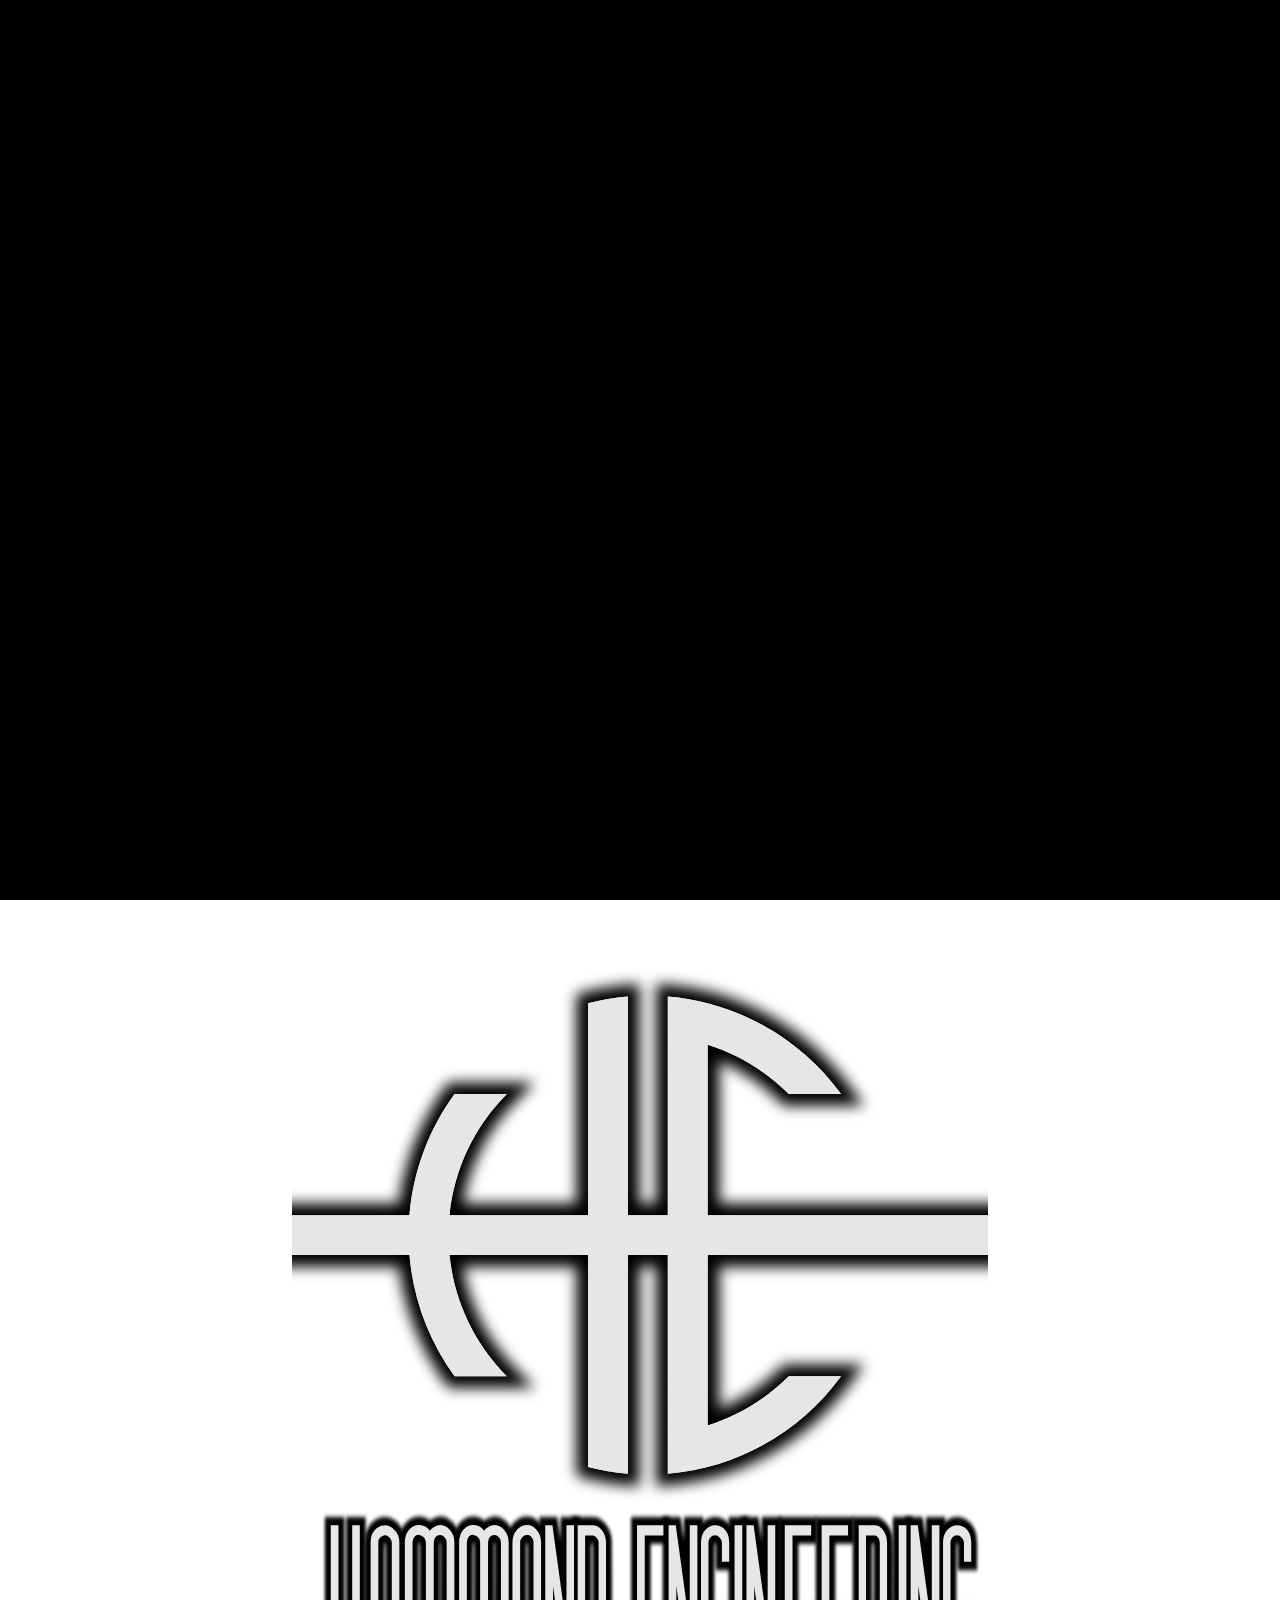
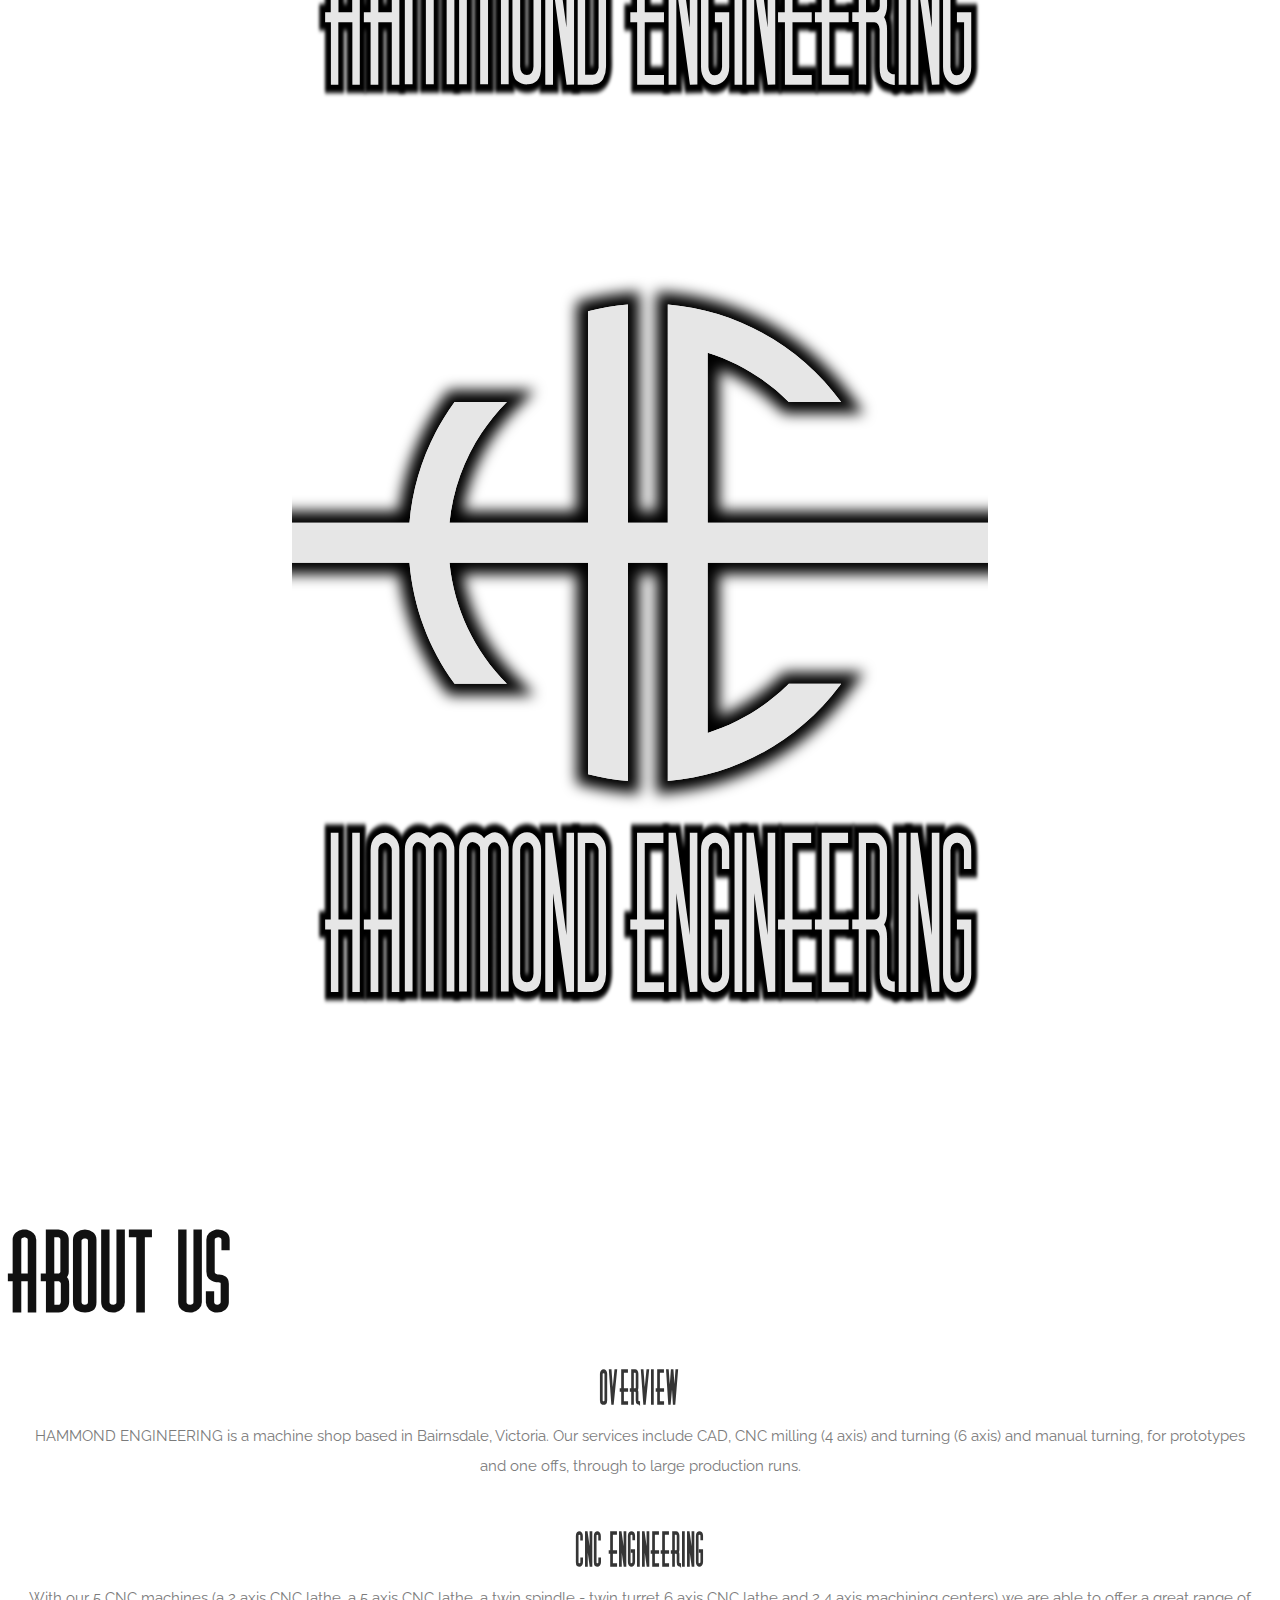
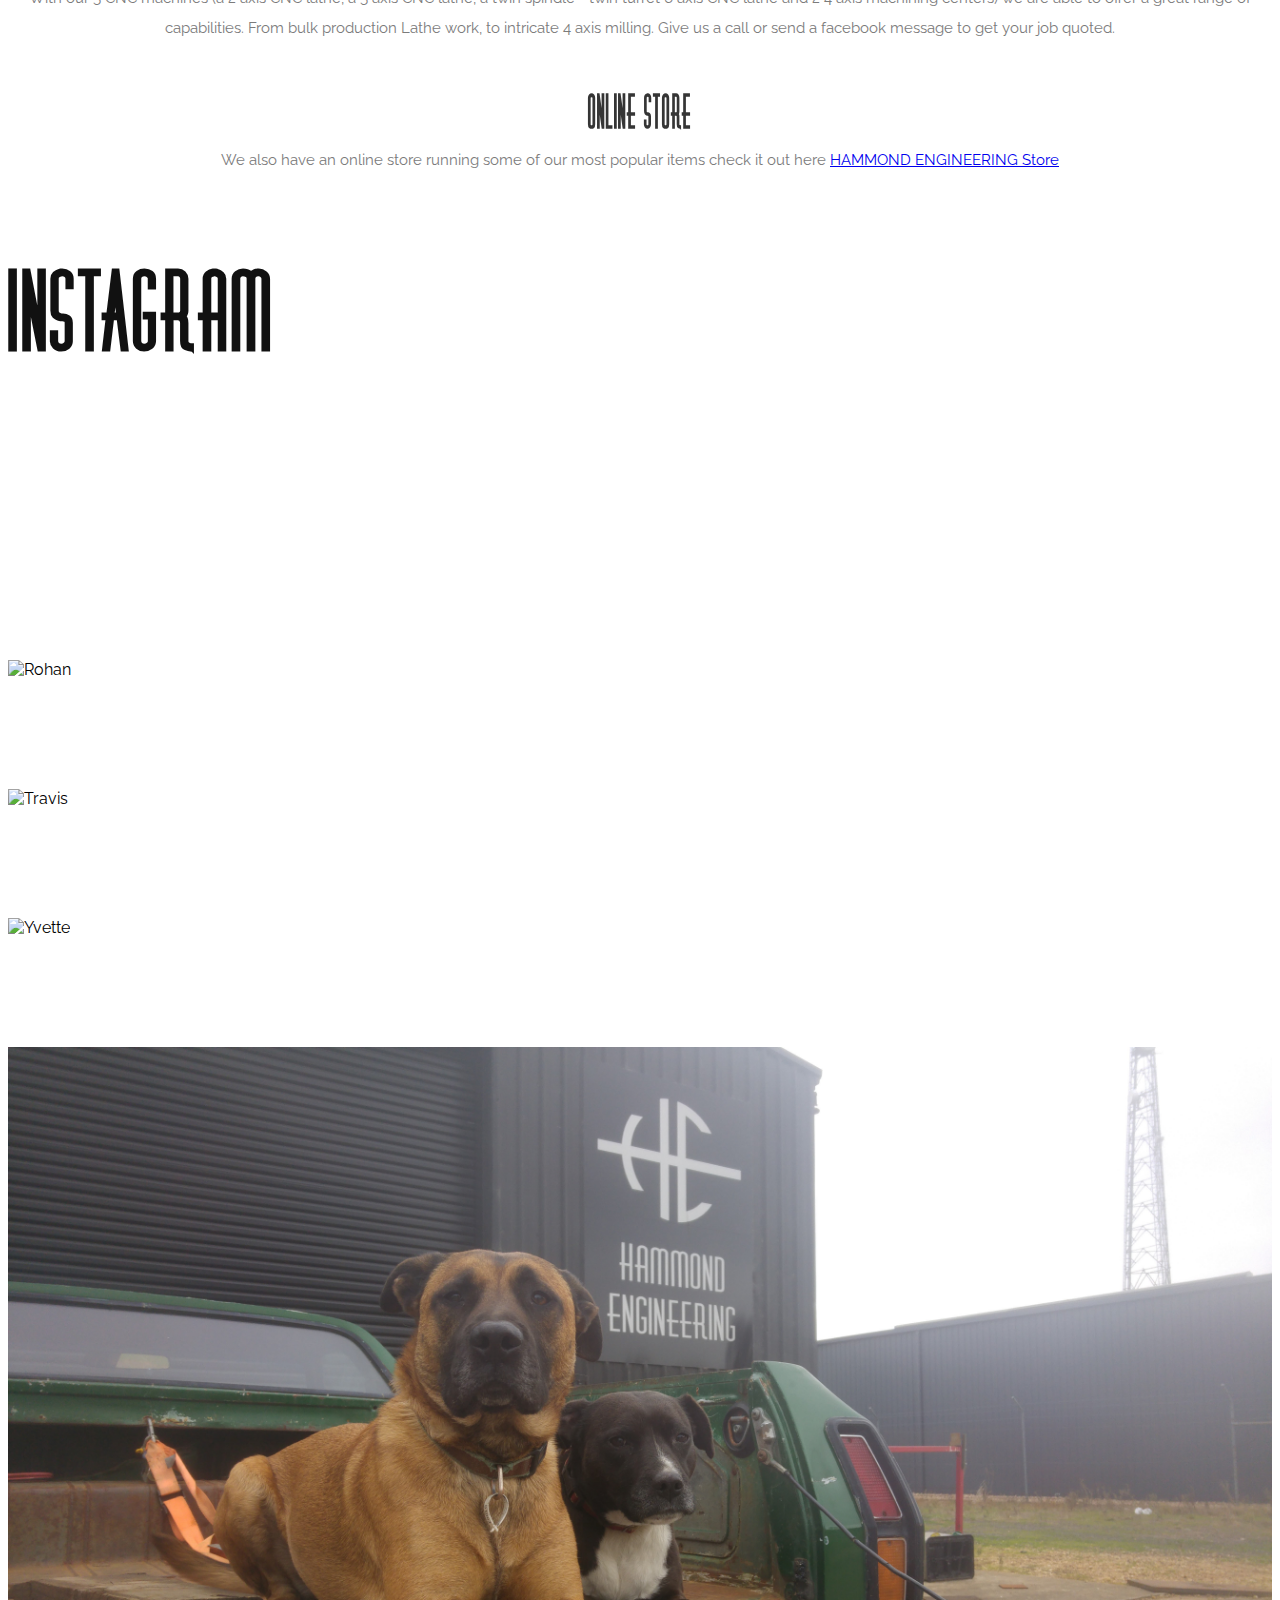
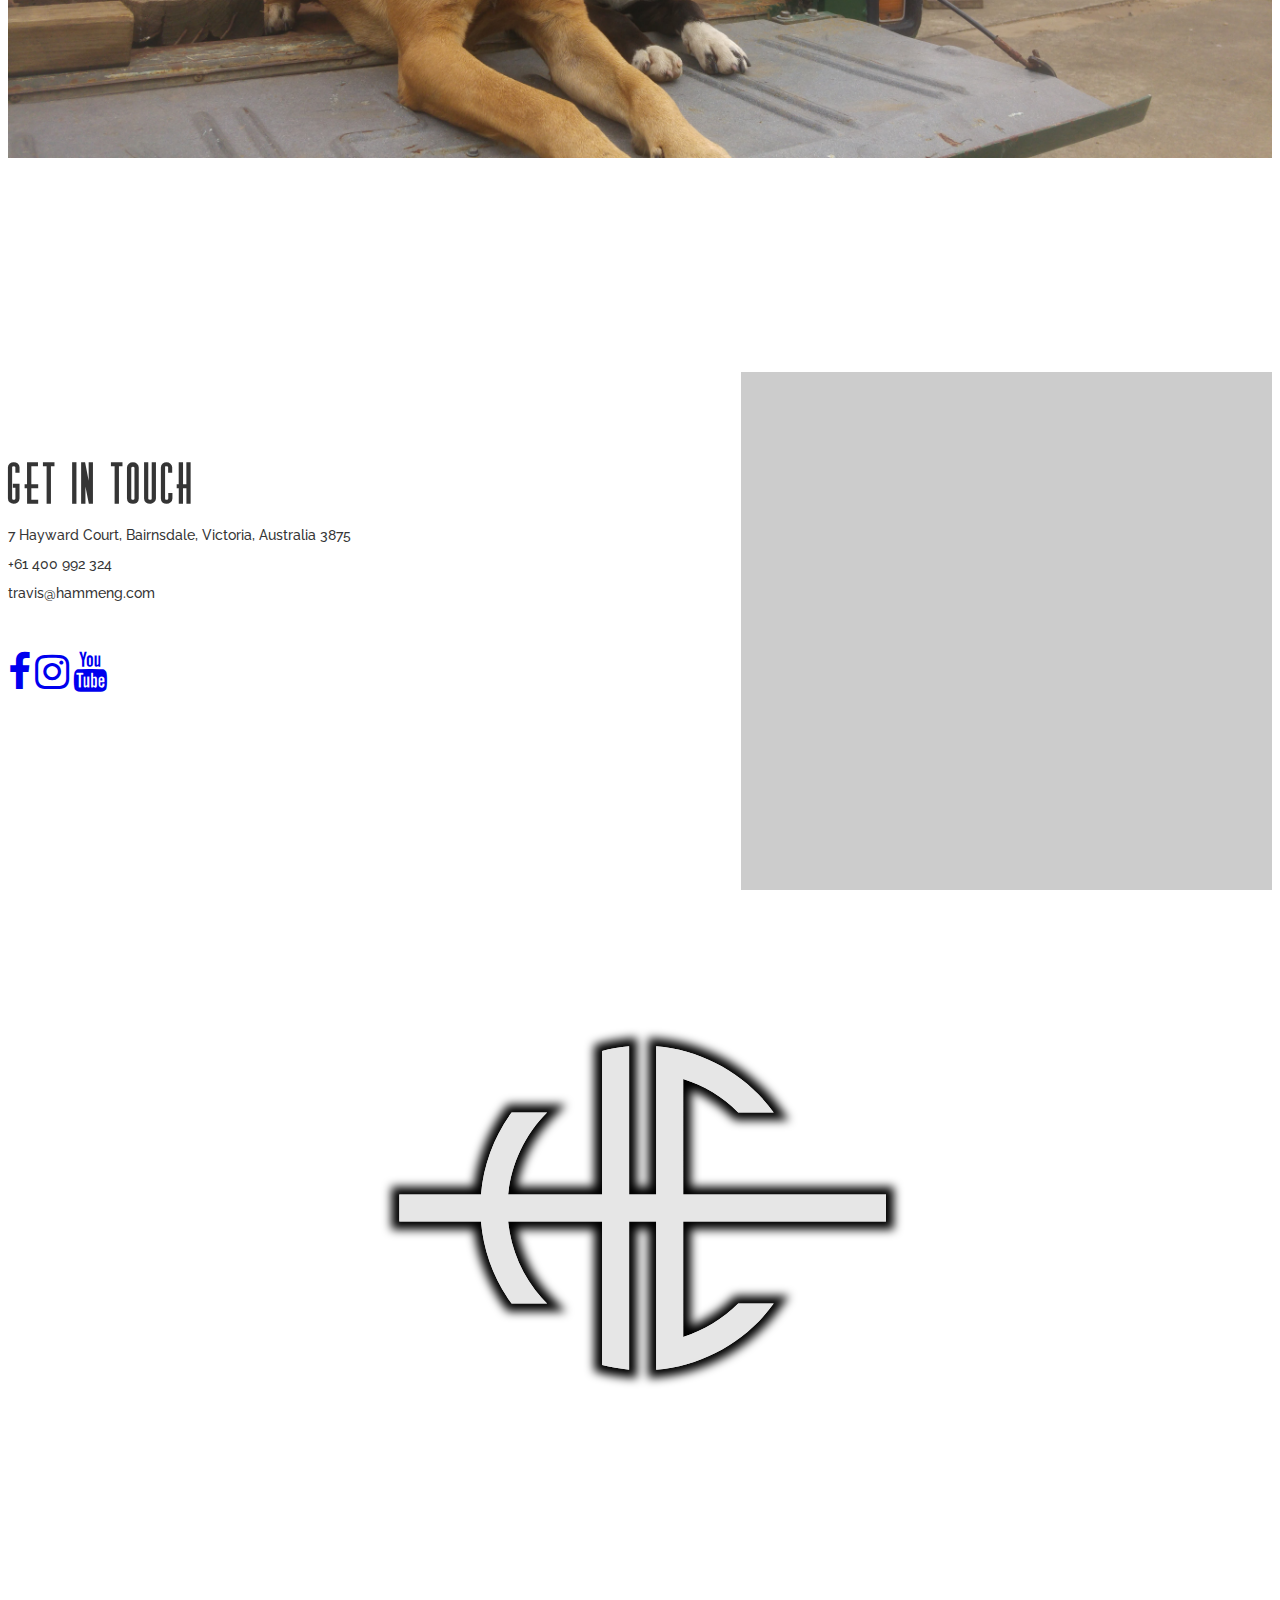
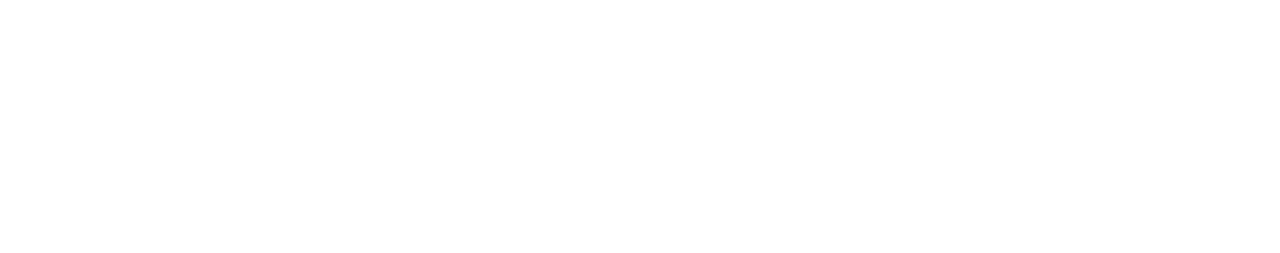
==== index.html @ a3db0745 "comment youtube" ====
<!DOCTYPE html>
<html lang="zxx">

<head>
  <meta charset="UTF-8">
  <meta name="description" content="HammEng Template">
  <meta name="keywords" content="HammEng, unica, creative, html">
  <meta name="viewport" content="width=device-width, initial-scale=1.0">
  <meta http-equiv="X-UA-Compatible" content="ie=edge">
  <title>HammEng  |  HAMMOND ENGINEERING  |  CNC Machining</title>

  <!-- Css Styles -->
  <link rel="stylesheet" href="css/bootstrap.min.css" type="text/css">
  <link rel="stylesheet" href="css/font-awesome.min.css" type="text/css">
  <link rel="stylesheet" href="css/owl.carousel.min.css" type="text/css">
  <link rel="stylesheet" href="css/magnific-popup.css" type="text/css">
  <link rel="stylesheet" href="css/barfiller.css" type="text/css">
  <link rel="stylesheet" href="css/slicknav.min.css" type="text/css">
  <link rel="stylesheet" href="css/style.css" type="text/css">
  <link href="https://fonts.googleapis.com/css?family=Raleway:100,300,300i,400,500,700,900" rel="stylesheet">
</head>

<body>
  <!-- Page Preloder -->
  <div id="preloder">
    <div class="loader"></div>
  </div>
  <!-- Header Section Begin -->
  <!-- <header class="header-section">

    <!-- <div class="container"> -->
      <!-- <div class="row"> -->
        <!-- <div class="col-lg-12"> -->
          <!-- <div class="main-menu"> -->
            <!-- <div class="logo"> -->
              <!-- <a href="./index.html"> -->
               <!-- <img src="img/helogoblur.svg" alt=""> -->
              <!-- </a> -->
            <!-- </div> -->
   <!--      </div> -->
        <!-- </div> -->
      <!-- </div> -->
    <!-- </div> -->
  <!-- </header> --> 
  <!-- Header End -->

  <!-- Top Social Begin -->
  <div class="top-social">
    <div class="top-social-links">

      <ul>
        <li><img src="img/HELogo.svg" x="50%" y="50%" height="100" width="auto" transform="translate(-35.5,-31)"alt=""></li>
        <li><a href="https://www.facebook.com/Hammeng/"><i class="fa fa-facebook"></i></a></li>
        <li><a href="https://www.instagram.com/hammond_eng/"><i class="fa fa-instagram"></i></a></li>
        <li><a href="https://www.youtube.com/channel/UC7NY1F1SY2In857EMXGijhw"><i class="fa fa-youtube"></i></a></li>
      </ul>
    </div>

  </div>
  <!-- Top Social End -->
  <!-- Hero Slider Section Begin -->
  <section class="hero-slider" style="font-family: 'diner-fattregular'">
    <div class="slide-items owl-carousel">
      <div class="single-slide set-bg active" data-setbg="img/bg-4.jpg">
        <img src="img/helogoblur.svg" style="height:110%" alt="">
      </div>
      <div class="single-slide set-bg" data-setbg="img/bg-5.jpg">
        <img src="img/helogoblur.svg" style="height:110%" alt="">
      </div>
      <div class="single-slide set-bg" data-setbg="img/bg-6.jpg">
        <img src="img/helogoblur.svg" style="height:110%" alt="">
      </div>
    </div>
  </section>
  <!-- Hero Slider End -->

  <section class="features-section spad">
    <div class="row">
      <div class="col-lg-12 text-center" style="font-family: 'diner-fattregular'">
        <strong><h1 >aBOUT US</h1></strong>
    </div>
  </div>
    <div class="container">
      <div class="row">
        <div class="col-md-4">
          <div class="single-features">
            <div class="features-img">
              <img src="img/features/feature-1.jpg" alt="">
            </div>
            <div class="feature-text">
              <br><br>
              <h5 style="font-family: 'diner-fattregular'">OVERVIEW</h5>
              <p>HAMMOND ENGINEERING is a machine shop based in Bairnsdale, Victoria. Our services include CAD, CNC milling (4 axis) and turning (6 axis) and manual turning, for prototypes and one offs, through to large production runs.</p>
            </div>
          </div>
        </div>
        <div class="col-md-4">
          <div class="single-features">
            <div class="features-img">
              <img src="img/features/feature-2.jpg" alt="">
            </div>
            <div class="feature-text">
              <br><br>
              <h5 style="font-family: 'diner-fattregular'">CNC Engineering</h5>
              <p> With our 5 CNC machines (a 2 axis CNC lathe, a 5 axis CNC lathe, a twin spindle - twin turret 6 axis CNC lathe and 2 4 axis machining centers) we are able to offer a great range of capabilities. From bulk production Lathe work, to intricate 4 axis milling.
                Give us a call or send a facebook message to get your job quoted.</p>
            </div>
          </div>
        </div>
        <div class="col-md-4">
          <div class="single-features">
            <div class="features-img">
              <img src="img/features/feature-3.jpg" alt="">
            </div>
            <div class="feature-text">
              <br><br>
              <h5 style="font-family: 'diner-fattregular'">Online Store</h5>
              <p>We also have an online store running some of our most popular items check it out here <a href="https://shop.hammeng.com/?fbclid=IwAR10fEAKiIr06SRKnz7oAMLeVdky1YcekXz0GeLi4KqEOwIcUKCWBD55_ZM">HAMMOND ENGINEERING Store</a></p>
            </div>
          </div>
        </div>
      </div>
    </div>
  </section>

  
<!-- YOUTUBE SECTION -->
<!-- <section class="hero-slider">
  <div class="row">
    <div class="col-lg-12 text-center" style="font-family: 'diner-fattregular'">
      <strong><h1 >YOUTUBE</h1></strong>
  </div>
  <script src="https://apps.elfsight.com/p/platform.js" defer></script>
  <div class="elfsight-app-2870fe44-4bf1-4692-8c29-b74e0f790c8b"></div>
</div>
</section> -->

<!-- end youtube section -->

<!-- insta feed -->
  <section class="hero-slider">
    <div class="row">
      <div class="col-lg-12 text-center" style="font-family: 'diner-fattregular'" >
        <strong><h1 >INSTAGRam</h1></strong>
    </div>
    <script src="https://apps.elfsight.com/p/platform.js" defer></script>
    <div class="elfsight-app-2a391672-fe69-4390-8fcb-ee3ab6f4a909"></div>
  </div>

  </section>
<!-- end insta feed -->
  <!-- Features Section Begin -->



    <!-- ENGINEER Section Begin -->
    <section class="person-section set-bg" data-setbg="img/person-bg.jpg">
        <div class="container">
          <div class="row">
            <div class="col-lg-12 text-center">
              <div style="font-family: 'diner-fattregular'" class="section-title">
                <strong><h1 style="color:white">OUR TEam</h1></strong>
              </div>
            </div>
          </div>
          <div class="row">
            <div class="col-md-3">
              <div class="single-person">
                <div class="person-img">
                  <img src="img/person/person-2.jpg" alt="Rohan">
                </div>
                <div class="person-text">
                  <h5 style="font-family: 'diner-fattregular'">ROHaN HOOD </h5>
                  <p><span>Apprentice Machinist</span></p>
                </div>
              </div>
            </div>
            <div class="col-md-6">
              <div class="single-person">
                <div class="person-img">
                  <img src="img/person/person-1.jpg" alt="Travis">
                </div>
                <div class="person-text">
                  <h5 style="font-family: 'diner-fattregular'">TRaVIS HammOND </h5>
                  <p><span>Business OWNER - Lead Machinist/engineer</span></p>
                </div>
              </div>
            </div>
            <div class="col-md-3">
                <div class="single-person">
                  <div class="person-img">
                    <img src="img/person/person-3.jpg" alt="Yvette">
                  </div>
                  <div class="person-text">
                    <h5 style="font-family: 'diner-fattregular'">YVETTE WaLLER </h5>
                    <p><span>Admin support - reception</span></p>
                  </div>
                </div>
              </div>
          </div>
          <div class="row">
            <div class="col-md-4"></div>
            <div class="col-md-4">
              <div class="single-person">
                <div class="person-img">
                  <img src="img/person/dogs-1.jpg" alt="SETI and LEX">
                </div>
                <div class="person-text">
                  <h5 style="font-family: 'diner-fattregular'">SETI and LEX </h5>
                  <p><span>Mascots/Clowns</span></p>
                </div>
              </div>
            </div>
            <div class="col-md-4"></div>
          </div>
        </div>
      </section>
      <!-- ENGINEER Section End -->

<!--   <section class="youtube">
      <div class="container">
        <div class="row">
          <div class="col-lg-3 text-center"> 
        <a href="https://www.youtube.com/watch?v=AJQ9iwnqkL4" class="play-btn pop-up"><i class="fa fa-play"></i></a>

      </div>
      <div class="single-slide set-bg" data-setbg="img/bg-2.jpg">
        <a href="https://www.youtube.com/watch?v=6LBLT6Hw0ik" class="play-btn pop-up"><i class="fa fa-play"></i></a>

      </div>
      <div class="single-slide set-bg" data-setbg="img/bg-3.jpg">
        <a href="https://www.youtube.com/watch?v=qpXopCBevSo" class="play-btn pop-up"><i class="fa fa-play"></i></a>
      </div>
    </div>
  </section> -->
  <!-- Features Section End -->

  <!-- Contact Section Begin -->
  <section class="contact-section">

    <div class="container">
      <div class="row">
        <div class="col-lg-12">
          <div class="contact-info">
            <div class="contact-details">
              <h2 style="font-family: 'diner-fattregular'">GET IN TOUCH</h2>

              <ul class="address">
                <li>7 Hayward Court, Bairnsdale, Victoria, Australia 3875</li>
                <li>+61 400 992 324</li>
                <li>travis@hammeng.com</li>
              </ul>

              <br><br>
              <div class="container">
                <div class="row">
                  <div class="col-md">
                    <a href="https://www.facebook.com/Hammeng/"><i class="fa fa-facebook" style="font-size:40px"></i></a>
                    <a href="https://www.instagram.com/hammond_eng/"><i class="fa fa-instagram" style="font-size:40px"></i></a>
                    <a href="https://www.youtube.com/channel/UC7NY1F1SY2In857EMXGijhw"><i class="fa fa-youtube" style="font-size:40px"></i></a>
                  </div>
                </div>   
            </div>
            <br><br>

              <div class="map"><iframe src="https://www.google.com/maps/embed?pb=!1m18!1m12!1m3!1d3150.9811530630486!2d147.61368271575182!3d-37.83732707974817!2m3!1f0!2f0!3f0!3m2!1i1024!2i768!4f13.1!3m3!1m2!1s0x6b2f7f142f4a6973%3A0x548b8af15ad4e026!2s7%20Hayward%20Ct%2C%20Bairnsdale%20VIC%203875!5e0!3m2!1sen!2sau!4v1622528956904!5m2!1sen!2sau" width="600" height="450" style="border:0;" allowfullscreen="" loading="lazy"></iframe>
              </div>       
    </div>
  </section>

  <!-- Contact Section End -->

  <!-- Footer Section Begin -->
  <footer class="footer-section set-bg" data-setbg="img/footer-bg.jpg" class="image-blurred-edge" >
    <div class="container">
      <div class="row">
        <div class="col-lg-12">
          <div class="footer-content">
            <div class="footer-logo">
              <a href="#"><img src="img/HELogo.svg" x="50%" y="50%" height="850" width="auto" alt=""></a>
            </div>
          </div>
        </div>
      </div>
    </div>
  </footer>
  <!-- Footer Section End -->
  
  <!-- Js Plugins -->
  <script src="js/jquery-3.3.1.min.js"></script>
  <script src="js/bootstrap.min.js"></script>
  <script src="js/jquery.slicknav.js"></script>
  <script src="js/owl.carousel.min.js"></script>
  <script src="js/jquery.magnific-popup.min.js"></script>
  <script src="js/circle-progress.min.js"></script>
  <script src="js/jquery.barfiller.js"></script>
  <script src="js/main.js"></script>

</body>

</html>
---- css/style.css ----
/* =================================
------------------------------------
  HammEng | Engineering HTML Template
  Version: 1.0
 ------------------------------------
 ====================================*/

/*------------------------------------------------------------------
[Table of contents]

1.  Template default CSS
	1.1	Variables
	1.2	Mixins
	1.3	Flexbox
	1.4	Reset
2.  Helper Css
3.  Header Section
4.  Hero Section
5.  Feature Section
6.  Services Section
7.  ENGINEER Section
8.  Upcoming Events
9.  Footer
10. Other Pages Style

-------------------------------------------------------------------*/

/*----------------------------------------*/
/* Template default CSS
/*----------------------------------------*/

@font-face {
    font-family: 'diner-fattregular';
    src: url('../fonts/Diner-Fatt-webfont.eot');
    src: url('../fonts/Diner-Fatt-webfont.eot?#iefix') format('embedded-opentype'),
         url('../fonts/Diner-Fatt-webfont.woff') format('woff'),
         url('../fonts/Diner-Fatt-webfont.ttf') format('truetype'),
         url('../fonts/Diner-Fatt-webfont.svg#diner-fattregular') format('svg');
    font-weight: normal;
    font-style: normal;

}



html,
body {
	height: 100%;
	font-family: "Raleway";
	-webkit-font-smoothing: antialiased;
	background: none;

}

h1,
h2,
h3,
h4,
h5,
h6 {
	margin: 0;
	color: #111111;
	font-weight: 600;
	letter-spacing: 5px;
}

h1 {
	font-size: 100px;}

h1Sharp {
	font-size: 100px;
}

h2 {
	font-size: 70px;
}

h3 {
	font-size: 50px;
}

h4 {
	font-size: 30px;
}

h5 {
	font-size: 60px;
}

h6 {
	font-size: 20px;
}

p {
	font-size: 15px;
	color: #7b7b7b;
	font-weight: 400;
	line-height: 1.6;
	margin: 0 0 15px 0;
}

img {
	max-width: 100%;
}

input:focus,
select:focus,
button:focus,
textarea:focus {
	outline: none;
}

a:hover,
a:focus {
	text-decoration: none;
	outline: none;
	color: #fff;
}

ul,
ol {
	padding: 0;
	margin: 0;
}

/*---------------------
  Helper CSS
-----------------------*/

.section-title {
	margin-bottom: 84px;
}

.section-title span {
	color: #233EDE;
	font-size: 12px;
	font-weight: 900;
	letter-spacing: 6px;
	text-transform: uppercase;
	margin-bottom: 10px;
	display: block;
}

.section-title h2 {
	color: #fff;
	font-size: 48px;
	font-weight: 700;
	letter-spacing: 6px;
	text-transform: uppercase;
}

.set-bg {
	background-repeat: no-repeat;
	background-size: cover;
	background-position: top center;
	width: 100%
}

.spad {
	padding-top: 95px;
	padding-bottom: 90px;
}

.spad-2 {
	padding-top: 100px;
	padding-bottom: 100px;
}

.spad-3 {
	padding-top: 96px;
	padding-bottom: 90px;
}

.text-white h1,
.text-white h2,
.text-white h3,
.text-white h4,
.text-white h5,
.text-white h6,
.text-white p,
.text-white span,
.text-white li,
.text-white a {
	color: #fff;
	text-shadow: 0px 0px 3px #000, 0px 0px 3px #000, 0px 0px 3px #000, 0px 0px 3px #000, 0px 0px 3px #000, 0px 0px 3px #000, 0px 0px 3px #000, 0px 0px 3px #000, 0px 0px 3px #000;

}

/* buttons */

.primary-btn {
	display: inline-block;
	font-size: 14px;
	font-weight: 700;
	padding: 20px 50px;
	color: #fff;
	background: #233EDE;
	letter-spacing: 1.5px;
	text-transform: uppercase;
}

/* Preloder */

#preloder {
	position: fixed;
	width: 100%;
	height: 100%;
	top: 0;
	left: 0;
	z-index: 999999;
	background: #000;
}

.loader {
	width: 40px;
	height: 40px;
	position: absolute;
	top: 50%;
	left: 50%;
	margin-top: -13px;
	margin-left: -13px;
	border-radius: 60px;
	animation: loader 0.8s linear infinite;
	-webkit-animation: loader 0.8s linear infinite;
}

@keyframes loader {
	0% {
		-webkit-transform: rotate(0deg);
		transform: rotate(0deg);
		border: 4px solid #f44336;
		border-left-color: transparent;
	}
	50% {
		-webkit-transform: rotate(180deg);
		transform: rotate(180deg);
		border: 4px solid #673ab7;
		border-left-color: transparent;
	}
	100% {
		-webkit-transform: rotate(360deg);
		transform: rotate(360deg);
		border: 4px solid #f44336;
		border-left-color: transparent;
	}
}

@-webkit-keyframes loader {
	0% {
		-webkit-transform: rotate(0deg);
		border: 4px solid #f44336;
		border-left-color: transparent;
	}
	50% {
		-webkit-transform: rotate(180deg);
		border: 4px solid #673ab7;
		border-left-color: transparent;
	}
	100% {
		-webkit-transform: rotate(360deg);
		border: 4px solid #f44336;
		border-left-color: transparent;
	}
}

/*---------------------
  Header
-----------------------*/

.header-section {
	height: 142px;
	position: absolute;
	width: 100%;
	z-index: 9;
}

.header-section:after {
	position: absolute;
	left: 0;
	top: 0;
	width: 100%;
	height: 100%;
	background: rgba(0, 0, 0, 0.5);
	content: "";
	z-index: -1;
}

.main-menu {
	position: relative;
	padding-top: 55px;
}

.main-menu .logo {
	position: absolute;
	left: 50%;
	top: 30px;
	margin-left: -42.5px;
}

.main-menu .logo a {
	display: block;
	width: 85px;
	height: 85px;
}

.main-menu ul {
	list-style: none;
	text-align: right;
	margin-left: 200px;
}

.main-menu ul li {
	float: none;
	display: inline-block;
	padding: 4px;
}

.main-menu ul li a {
	color: #fff;
	display: block;
	font-size: 13px;
	font-weight: 500;
	text-transform: uppercase;
}

.main-menu ul li:nth-child(1) {
	float: left;
	margin-right: 40px;
	padding: 4px;
}

.main-menu ul li:nth-child(2) {
	float: left;
	margin-right: 20px;
	padding: 4px;
}

.main-menu ul li:nth-child(3) {
	float: left;
	padding: 4px;
}

.main-menu ul li:nth-child(4) {
	margin-right: 35px;
	padding: 4px;
}

.main-menu ul li:nth-child(5) {
	margin-right: 35px;
	padding: 4px;
}

.main-menu ul .search-btn {
	color: #fff;
	cursor: pointer;
	margin-left: 152px;
}

.slicknav_menu {
	display: none;
}

/*---------------------
  Top Social
-----------------------*/

.top-social {
	position: absolute;
	z-index: 999;
	right: 0;
}

.top-social .top-social-links {
	width: 121px;
	background: #000;
	text-align: center;
	padding-top: 32px;
	padding-bottom: 19px;
}

.top-social .top-social-links ul li {
	list-style: none;
	margin-bottom: 22px;
}

.top-social .top-social-links ul li a {
	display: inline-block;
	width: 48px;
	height: 48px;
	background: #081624;
	border-radius: 50%;
	color: #fff;
	line-height: 48px;
}

.top-social .top-social-links ul li:last-child {
	margin-bottom: 0;
}

/*---------------------
  Search Bar
-----------------------*/

.search-bar-wrap {
	position: fixed;
	width: 100%;
	height: 100%;
	z-index: 99;
	background: #073B4C;
	color: #fff;
	visibility: hidden;
	opacity: 0;
	-webkit-transition: 0.3s;
	transition: 0.3s;
}

.search-bar-wrap h2 {
	color: #fff;
	margin-bottom: 20px;
	text-transform: uppercase;
}

.search-bar-wrap .search-close {
	position: absolute;
	right: 10px;
	top: 10px;
	cursor: pointer;
	font-size: 20px;
	padding: 20px;
	/* font-weight: 100; */
	display: inline-block;
}

.search-bar-wrap .search-bar-table {
	display: table;
	width: 100%;
	height: 100%;
}

.search-bar-wrap .search-bar-table .search-bar-tablecell {
	display: table-cell;
	vertical-align: middle;
	text-align: center;
}

.search-bar-wrap .search-bar-inner {
	max-width: 500px;
	margin: 0 auto;
}

.search-bar-wrap .search-bar-inner input {
	border: 1px solid #ddd;
	padding: 12px;
	color: #333;
	width: 399px;
}

.search-bar-wrap .search-bar-inner button {
	height: 50px;
	border: 1px solid #233EDE;
	background: #233EDE;
	color: #fff;
	width: 100px;
	cursor: pointer;
	margin-left: -3px;
}

.search-bar-wrap.active {
	visibility: visible;
	opacity: 1;
	z-index: 9999;
}

/*---------------------
  Hero Slider
-----------------------*/

.single-slide {
	height: 895px;
	padding-top: 1%;
	text-align: center;
}

.single-slide .play-btn {
	color: #fff;
	background: #233EDE;
	display: inline-block;
	height: 56px;
	width: 56px;
	line-height: 58px;
	text-align: center;
	border-radius: 50%;
	margin-bottom: 17px;
	position: relative;
	top: 50px;
	opacity: 0;
}

.single-slide h1 {
	color: #fff;
	font-size: 140px;
	transform: scale(1.2, 1.7);
	font-weight: 500;
	margin-bottom: 45px;
	position: relative;
	top: 50px;
	opacity: 0;
}

.single-slide .primary-btn {
	top: 50px;
	opacity: 0;
	position: relative;
}

.slide-items .owl-item.active .single-slide .play-btn,
.slide-items .owl-item.active .single-slide .primary-btn,
.slide-items .owl-item.active .single-slide h1 {
	top: 0;
	opacity: 1;
}

.slide-items .owl-item.active .single-slide .play-btn {
	-webkit-transition: all 0.5s ease 0.2s;
	transition: all 0.5s ease 0.2s;
}

.slide-items .owl-item.active .single-slide h1 {
	-webkit-transition: all 0.5s ease 0.4s;
	transition: all 0.5s ease 0.4s;
}

.slide-items .owl-item.active .single-slide .primary-btn {
	-webkit-transition: all 0.5s ease 0.4s;
	transition: all 0.5s ease 0.6s;
}

.slide-items .owl-dots {
	position: absolute;
	bottom: 30px;
	width: 100%;
	text-align: center;
}

.slide-items .owl-dots .owl-dot {
	width: 6px;
	height: 6px;
	background: #fff;
	margin-right: 22px;
	border-radius: 50%;
	position: relative;
}

.slide-items .owl-dots .owl-dot:last-child {
	margin-right: 0;
}

.slide-items .owl-dots .owl-dot.active:after {
	position: absolute;
	border: 3px solid #fff;
	left: -10px;
	top: -10px;
	height: 26px;
	width: 26px;
	content: "";
	border-radius: 50%;
}

/*---------------------
  Features
-----------------------*/

.single-features .features-img img {
	min-width: 100%;
}

.single-features .feature-text {
	padding-left: 15px;
	padding-right: 15px;
	text-align: center;
}

.single-features .feature-text .feature-icon {
	display: inline-block;
	height: 88px;
	width: 88px;
	background: #233EDE;
	border-radius: 50%;
	line-height: 83px;
	margin-bottom: 40px;
	margin-top: -34px;
}

.single-features .feature-text h5 {
	color: #353535;
	font-size: 25px;
	font-weight: 700;
	transform: scale(1.2, 1.7);
	letter-spacing: 1.5px;
	text-transform: uppercase;
	margin-bottom: 22px;
}

.single-features .feature-text p {
	color: #7b7b7b;
	font-size: 15px;
	font-weight: 400;
	line-height: 30px;
	margin-bottom: 0;
}

/*---------------------
  Services
-----------------------*/

.p-70 {
	padding-top: 70px;
}

.services-section {
	background: #212122;
	padding-bottom: 100px;
}

.single-service {
	text-align: center;
}

.single-service img {
	margin-bottom: 50px;
}

.single-service h5 {
	color: #fff;
	transform: scale(1.2, 1.7);
	font-size: 18px;
	font-weight: 700;
	letter-spacing: 1.5px;
	text-transform: uppercase;
	margin-bottom: 22px;
}

.single-service p {
	color: #7b7b7b;
	font-size: 14.5px;
	font-weight: 400;
	line-height: 30px;
}

.single-service.c-text img {
	margin-bottom: 66px;
}

/*---------------------
  ENGINEER
-----------------------*/

.person-section {
	padding-top: 125px;
	padding-bottom: 100px;
}

.person-section .section-title {
	position: relative;
}

.person-section .section-title span {
	color: #fff;
}

.person-section .section-title .person-btn {
	position: absolute;
	right: 0;
	bottom: 13px;
	background: #212122;
}

.person-img img {
	position: relative;
	width: 100%;
}

.person-img .img-hover {
	position: absolute;
	left: 15px;
	top: 0;
	padding: 37px 40px;
	background: #233EDE;
	cursor: pointer;
}

.person-img .img-hover a {
	color: #fff;
}

.person-text {
	text-align: center;
	padding-top: 48px;
}

.person-text p {
	color: #fff;
}

.person-text h5 {
	color: #fff;
	transform: scale(1.2, 1.7);
	font-size: 25px;
}

.person-text h5 span {
	display: block;
	text-transform: none;
	transform: scale(1.2, 1.7);
	font-size: 15px;
	font-weight: 400;
	opacity: 0.6;
	letter-spacing: 0;
	margin-top: 5px;
}

/*---------------------
  Footer
-----------------------*/

.footer-section {
	height: 641px;
	padding-top: 109px;
}

.footer-content {
	text-align: center;
}

.footer-content .footer-logo {
	margin-bottom: 33px;
}

.footer-content .footer-menu {
	margin-bottom: 86px;
}

.footer-content .footer-menu ul li {
	list-style: none;
	display: inline-block;
	margin-right: 37px;
}

.footer-content .footer-menu ul li:last-child {
	margin-right: 0;
}

.footer-content .footer-menu ul li:nth-child(2) {
	margin-right: 22px;
}

.footer-content .footer-menu ul li a {
	color: #fff;
	display: inline-block;
	font-size: 13px;
	text-transform: uppercase;
	padding: 4px;
}

.footer-content .subscribe-form {
	display: inline-block;
	margin-bottom: 52px;
	width: 542px;
	margin: 0 auto;
	position: relative;
}

.footer-content .subscribe-form input {
	color: #fff;
	height: 73px;
	width: 100%;
	background: transparent;
	border: 2px solid #fff;
	font-size: 13px;
	font-style: italic;
	padding-left: 28px;
	display: inline-block;
}

.footer-content .subscribe-form input::-webkit-input-placeholder {
	color: #fff;
	opacity: 0.6;
	text-transform: uppercase;
}

.footer-content .subscribe-form input:-ms-input-placeholder {
	color: #fff;
	opacity: 0.6;
	text-transform: uppercase;
}

.footer-content .subscribe-form input::-ms-input-placeholder {
	color: #fff;
	opacity: 0.6;
	text-transform: uppercase;
}

.footer-content .subscribe-form input::placeholder {
	color: #fff;
	opacity: 0.6;
	text-transform: uppercase;
}

.footer-content .subscribe-form button {
	color: #fff;
	background: #233EDE;
	border: 1px solid #233EDE;
	font-size: 14px;
	text-transform: uppercase;
	height: 100%;
	width: 192px;
	cursor: pointer;
	position: absolute;
	right: 0;
	bottom: 0;
}

.footer-content .social-links {
	margin-bottom: 45px;
	margin-top: 52px;
}

.footer-content .social-links a {
	color: #fff;
	display: inline-block;
	margin-right: 60px;
	padding: 2px;
}

.footer-content .social-links a:last-child {
	margin-right: 0;
}

.footer-content .footer-icon-img {
	margin-bottom: 32px;
}

.footer-content .copyright {
	color: #fff;
	font-size: 13px;
	font-weight: 400;
	opacity: 0.5;
}

.footer-content .copyright a {
	color: #fff;
	text-decoration: underline;
}

.footer-content .copyright i {
	color: #233EDE;
}

/*---------------------  Other Pages Style  -----------------------*/

/*---------------------
  Breadcrumb
-----------------------*/

.breadcrumb-area {
	height: 422px;
	padding-top: 210px;
}

.breadcrumb-area .breadcrumb-content h2 {
	color: #fff;
	font-size: 72px;
	font-weight: 500;
	margin-bottom: 15px;
}

.breadcrumb-area .breadcrumb-content .links {
	background: #233EDE;
	display: inline-block;
	padding: 2px 17px;
}

.breadcrumb-area .breadcrumb-content .links a {
	color: #fff;
	display: inline-block;
}

.breadcrumb-area .breadcrumb-content .links .rt-breadcrumb:before {
	content: "/";
	display: inline-block;
	color: #fff;
	padding-right: 3px;
}

/*---------------------
  About Us
-----------------------*/

.about-us-area .section-title {
	margin-bottom: 23px;
}

.about-us-area .section-title h2 {
	color: #353535;
	letter-spacing: 1.5px;
}

.about-text .t-text {
	color: #7b7b7b;
	font-size: 15px;
	font-weight: 400;
	line-height: 30px;
	margin-bottom: 46px;
}

.about-text .about-features {
	margin-bottom: 50px;
}

.about-text .about-features .about-features-item {
	margin-bottom: 38px;
}

.about-text .about-features .about-features-item:last-child {
	margin-bottom: 0;
}

.about-text .about-features .about-features-item .about-feature-img {
	display: inline-block;
}

.about-text .about-features .about-features-item .about-feature-text {
	margin-left: 50px;
}

.about-text .about-features .about-features-item .about-feature-text h4 {
	color: #353535;
	font-size: 24px;
	font-weight: 700;
	margin-bottom: 18px;
}

.about-text .about-features .about-features-item .about-feature-text p {
	color: #7b7b7b;
	font-size: 15px;
	font-weight: 400;
	line-height: 30px;
}

/*---------------------
  Skills
-----------------------*/

.mt-50 {
	margin-top: 50px;
}

.skill-section {
	padding-top: 97px;
	padding-bottom: 94px;
}

.skill-section .section-title {
	margin-bottom: 35px;
}

.skill-text p {
	color: #7b7b7b;
	font-size: 15px;
	font-weight: 400;
	line-height: 30px;
}

.skill-bar .barfiller {
	height: 6px;
	background: #353535;
	border: none;
	margin-bottom: 66px;
}

.skill-bar .barfiller .tip {
	margin-top: -23px;
	padding: 0 0;
	color: #fff;
	background: transparent;
	font-size: 18px;
	font-weight: 700;
}

.skill-bar .barfiller .tip:after {
	display: none;
}

.skill-bar .single-bar h5 {
	color: #fff;
	font-size: 18px;
	font-weight: 700;
	transform: scale(1.2, 1.7);
	text-transform: uppercase;
	margin-top: 19px;
}

.single-counter .counter-icon {
	margin-bottom: 13px;
}

.single-counter span {
	color: #fff;
	font-size: 72px;
	font-weight: 700;
	line-height: 73px;
	display: inline-block;
}

.single-counter strong {
	font-weight: 700;
	display: inline-block;
	font-size: 72px;
	color: #fff;
	line-height: 73px;
	text-transform: uppercase;
}

.single-counter p {
	color: #fff;
	font-size: 18px;
	font-weight: 700;
	letter-spacing: 1.5px;
	margin-bottom: 0;
	text-transform: uppercase;
}

/*---------------------
  Testimonial
-----------------------*/

.testimonial-section .section-title h2 {
	color: #353535;
}

.testimonial-content .testimonial-pic {
	width: 88px;
	height: 88px;
	float: left;
	margin-right: 34px;
}

.testimonial-content .testimonial-text {
	overflow: hidden;
}

.testimonial-content .testimonial-text h4 {
	color: #353535;
	font-size: 24px;
	font-weight: 700;
	margin-bottom: 60px;
	position: relative;
}

.testimonial-content .testimonial-text h4::before {
	position: absolute;
	left: 0;
	bottom: -28px;
	width: 74px;
	height: 3px;
	background: #233EDE;
	content: "";
}

.testimonial-content .testimonial-text h4 span {
	color: #233EDE;
}

.testimonial-content .testimonial-text p {
	color: #7b7b7b;
	font-size: 15px;
	font-weight: 400;
	line-height: 30px;
	margin-bottom: 0;
}

/*---------------------
  Call To Action
-----------------------*/

.about-callto-section {
	padding-top: 60px;
	padding-bottom: 60px;
}

.about-callto-text .cl-left {
	float: left;
}

.about-callto-text .cl-left h2 {
	color: #fff;
	font-size: 36px;
	font-weight: 700;
	margin-bottom: 10px;
}

.about-callto-text .cl-left p {
	color: #fff;
	font-size: 15px;
	font-weight: 400;
}

.about-callto-text .cl-right {
	float: right;
	margin-top: 22px;
}

.about-callto-text .cl-right .primary-btn {
	background: #212122;
}

/*---------------------
  Projects
-----------------------*/

.projects-section {
	padding-top: 100px;
	padding-bottom: 52px;
}

.single-projects {
	margin-bottom: 40px;
}

.single-projects .projects-img {
	margin-bottom: 44px;
}

.single-projects .projects-img img {
	min-width: 100%;
}

.single-projects .projects-text {
	text-align: center;
	padding-left: 15px;
	padding-right: 15px;
}

.single-projects .projects-text h5 {
	color: #353535;
	font-size: 18px;
	transform: scale(1.2, 1.7);
	font-weight: 700;
	text-transform: uppercase;
	margin-bottom: 21px;
}

.single-projects .projects-text p {
	color: #7b7b7b;
	font-size: 15px;
	font-weight: 400;
	line-height: 30px;
	margin-bottom: 0;
}

/*---------------------
  Fiteness Feature
-----------------------*/

.engineering-section {
	padding-top: 150px;
	padding-bottom: 61px;
	background: #EBEDF8;
}

.inside-bg {
	position: relative;
	z-index: 1;
}

.inside-bg:after {
	background-image: url(../img/projects/women-engineering.png);
	position: absolute;
	left: 50%;
	top: 66px;
	width: 401px;
	height: 722px;
	content: "";
	margin-left: -268px;
	z-index: -1;
}

.single-engineering-feature {
	margin-bottom: 50px;
	overflow: hidden;
}

.single-engineering-feature .engineering-number {
	margin-right: 24px;
	float: left;
}

.single-engineering-feature .engineering-number span {
	color: #fff;
	background: #233EDE;
	width: 67px;
	height: 67px;
	display: inline-block;
	line-height: 67px;
	border-radius: 50%;
	text-align: center;
	font-size: 18px;
	font-weight: 700;
}

.single-engineering-feature .engineering-number.left-number {
	margin-right: 0;
	margin-left: 24px;
	float: right;
}

.single-engineering-feature .engineering-text.left-text p {
	padding-right: 0;
	padding-left: 35px;
}

.single-engineering-feature .engineering-text {
	overflow: hidden;
}

.single-engineering-feature .engineering-text h4 {
	color: #353535;
	font-size: 24px;
	font-weight: 700;
	margin-bottom: 8px;
}

.single-engineering-feature .engineering-text p {
	color: #7b7b7b;
	font-size: 15px;
	font-weight: 400;
	line-height: 30px;
	padding-right: 35px;
}

/*---------------------
  Feature Call To Action
-----------------------*/

.projects-callto-section {
	padding-top: 51px;
	padding-bottom: 58px;
}

.projects-callto-text span {
	color: #fff;
	display: block;
	font-size: 36px;
	font-weight: 700;
	margin-bottom: -6px;
}

.projects-callto-text h2 {
	color: #fff;
	font-size: 60px;
	font-weight: 700;
	text-transform: uppercase;
	letter-spacing: 1.5px;
	margin-bottom: 12px;
}

.projects-callto-text p {
	color: #fff;
	font-size: 15px;
	font-weight: 400;
	margin-bottom: 42px;
}

.projects-callto-text .primary-btn {
	background: #212122;
}

/*---------------------
  Blog
-----------------------*/

.single-blog-item {
	margin-bottom: 100px;
}

.single-blog-item .blog-img {
	height: 420px;
	position: relative;
	margin-bottom: 77px;
}

.single-blog-item .blog-img:after {
	position: absolute;
	content: "";
	width: 100%;
	height: 100%;
	left: 0;
	top: 0;
	opacity: 0;
	background: #233EDE;
	-webkit-transition: 0.4s;
	transition: 0.4s;
}

.single-blog-item .blog-img img {
	position: relative;
}

.single-blog-item .blog-img .blog-time {
	position: absolute;
	left: 27px;
	top: 16px;
	width: 89px;
	height: 89px;
	background: #233EDE;
	text-align: center;
}

.single-blog-item .blog-img .blog-time h2 {
	color: #fff;
	font-size: 48px;
	font-weight: 900;
	margin-top: 6px;
	-webkit-transition: 0.4s;
	transition: 0.4s;
}

.single-blog-item .blog-img .blog-time h2 span {
	color: #fff;
	font-size: 16px;
	display: block;
	font-weight: 700;
	margin-top: -3px;
}

.single-blog-item .blog-text {
	text-align: center;
}

.single-blog-item .blog-text h2 {
	color: #353535;
	font-size: 36px;
	font-weight: 700;
	margin-bottom: 12px;
}

.single-blog-item .blog-text ul {
	margin-bottom: 26px;
}

.single-blog-item .blog-text ul li {
	color: #c6c6c6;
	font-size: 14px;
	list-style: none;
	display: inline-block;
	text-transform: uppercase;
}

.single-blog-item .blog-text ul li:last-child:after {
	display: none;
}

.single-blog-item .blog-text ul li:after {
	content: "|";
	display: inline-block;
	color: #c6c6c6;
	padding-left: 14px;
	padding-right: 15px;
}

.single-blog-item .blog-text p {
	color: #7b7b7b;
	font-size: 15px;
	font-weight: 400;
	line-height: 30px;
	margin-bottom: 38px;
}

.single-blog-item .blog-text .posted-by {
	margin-bottom: 40px;
}

.single-blog-item .blog-text .posted-by .posted-by-img {
	display: inline-block;
	position: relative;
}

.single-blog-item .blog-text .posted-by .posted-by-img img {
	height: 39px;
	width: 39px;
	margin-right: 12px;
}

.single-blog-item .blog-text .posted-by .posted-by-name {
	display: inline-block;
}

.single-blog-item .blog-text .posted-by .posted-by-name span {
	color: #353535;
	font-size: 15px;
	font-weight: 500;
}

.single-blog-item:hover .blog-img:after {
	opacity: 0.57;
}

.single-blog-item:hover .blog-text h2 {
	color: #233EDE;
}

.single-blog-item:hover .blog-text h2 a {
	color: #233EDE;
}

.blob-pagination {
	margin-top: -27px;
}

.blob-pagination ul li {
	list-style: none;
	display: inline-block;
}

.blob-pagination ul li a {
	color: #353535;
	display: inline-block;
	font-size: 18px;
	font-weight: 700;
	margin-right: -12px;
	padding: 15px 10px;
	-webkit-transition: 0.3s;
	transition: 0.3s;
}

.blob-pagination ul li a.active {
	color: #fff;
	background: #233EDE;
}

/*---------------------
  Contact
-----------------------*/

.contact-section {
	position: relative;
}

.map {
	position: absolute;
	right: 0;
	top: 0;
	height: 100%;
	width: 42%;
	background: #ccc;
}

.map iframe {
	height: 100%;
	width: 100%;
}

.contact-info {
	padding-top: 89px;
	padding-bottom: 100px;
}

.contact-info .contact-details {
	margin-bottom: 60px;
}

.contact-info .contact-details h2 {
	color: #353535;
	font-size: 50px;
	font-weight: 700;
	margin-bottom: 20px;
}

.contact-info .contact-details p {
	color: #7b7b7b;
	font-size: 15px;
	font-weight: 400;
	line-height: 30px;
	margin-bottom: 40px;
	padding-right: 18px;
}

.contact-info .contact-details .address li {
	list-style: none;
	font-size: 14px;
	color: #353535;
	font-weight: 500;
	margin-bottom: 13px;
}

.contact-info .contact-form input {
	width: 100%;
	border: 3px solid #e1e1e1;
	height: 55px;
	padding-left: 30px;
	color: #7b7b7b;
	font-size: 15px;
	font-weight: 400;
	margin-bottom: 25px;
}

.contact-info .contact-form textarea {
	width: 100%;
	height: 216px;
	border: 3px solid #e1e1e1;
	padding-left: 30px;
	padding-top: 15px;
	color: #7b7b7b;
	font-size: 15px;
	font-weight: 400;
	margin-bottom: 26px;
	resize: none;
}

.contact-info .contact-form button {
	background: #233EDE;
	border: none;
	color: #fff;
	display: block;
	padding: 20px 45px;
	text-transform: uppercase;
	letter-spacing: 1.5px;
	font-size: 14px;
	font-weight: 700;
	cursor: pointer;
}

/*---------------------
  Elements
-----------------------*/

.m-80 {
	margin-bottom: 80px;
}

.element-section {
	padding-top: 90px;
	padding-bottom: 75px;
}

/* Button Styles */

.button-elem {
	margin-bottom: 90px;
}

.button-elem h2 {
	color: #353535;
	font-size: 36px;
	font-weight: 700;
	margin-bottom: 40px;
}

.button-elem a {
	margin-right: 10px;
}

.button-elem .primary-btn.b-btn {
	background: #060a0f;
}

.button-elem .primary-btn.border-btn {
	color: #233EDE;
	background: #fff;
	border: 3px solid #233EDE;
	padding: 17px 50px;
}

.button-elem .primary-btn.sky-btn {
	color: #060a0f;
	background: #ebedf8;
}

/* Accordin Styles */

.accordin-elem {
	margin-bottom: 45px;
}

.accordin-elem h2 {
	color: #353535;
	font-size: 36px;
	font-weight: 700;
	margin-bottom: 40px;
}

.accordin-elem .card {
	border: none;
	margin-bottom: 13px;
}

.accordin-elem .card .card-heading {
	background: #EBEDF8;
	padding: 22px 30px 22px 35px;
}

.accordin-elem .card .card-heading a {
	font-size: 14px;
	font-weight: 700;
	letter-spacing: 0.5px;
	text-transform: uppercase;
	cursor: pointer;
	display: block;
	text-align: left;
}

.accordin-elem .card .card-body {
	color: #7b7b7b;
	font-size: 15px;
	font-weight: 400;
	line-height: 30px;
	padding-right: 10px;
	padding-left: 0;
	padding-top: 38px;
}

.accordin-elem .card:first-of-type {
	border-top-left-radius: 0;
	border-top-right-radius: 0;
}

.accordin-elem .card:last-of-type {
	border-bottom-left-radius: 0;
	border-bottom-right-radius: 0;
}

.accordin-elem .card-heading a:after,
.accordin-elem .card-heading>a.active[aria-expanded=false]:after {
	content: "+";
	float: right;
	font-size: 14px;
	font-weight: 700;
	color: #060a0f;
}

.accordin-elem .card-heading a[aria-expanded=true]:after,
.accordin-elem .card-heading>a.active:after {
	content: "-";
	float: right;
	font-size: 14px;
	font-weight: 700;
	color: #060a0f;
}

.accordin-elem .card-heading.active {
	background: #233EDE;
	color: #fff;
}

.accordin-elem .card-heading.active a:after {
	color: #fff;
}

.tabs-elem {
	margin-top: 82px;
}

.tabs-elem .nav-tabs {
	border-bottom: 0;
}

.tabs-elem .nav-tabs .nav-item {
	background: #EBEDF8;
	font-size: 14px;
	font-weight: 700;
	text-transform: uppercase;
	letter-spacing: 1.5px;
	margin-right: 20px;
}

.tabs-elem .nav-tabs .nav-item a {
	color: #060a0f;
}

.tabs-elem .nav-tabs .nav-item .nav-link {
	border-top-left-radius: 0;
	border-top-right-radius: 0;
	border: none;
	display: block;
	padding: 20px 30px;
}

.tabs-elem .tab-content {
	margin-top: 36px;
}

.tabs-elem .tab-content p {
	color: #7b7b7b;
	font-size: 15px;
	font-weight: 400;
	line-height: 30px;
}

.nav-tabs .nav-item.show .nav-link,
.nav-tabs .nav-link.active {
	color: #fff !important;
	background-color: #233EDE;
}

/* Milestone Counter Styles */

.milestone-title h2 {
	color: #353535;
	font-size: 36px;
	font-weight: 700;
	margin-bottom: 40px;
}

.milestone-counter .counter-icon {
	margin-bottom: 13px;
}

.milestone-counter span {
	color: #353535;
	font-size: 72px;
	font-weight: 700;
	line-height: 73px;
	display: inline-block;
}

.milestone-counter strong {
	font-weight: 700;
	display: inline-block;
	font-size: 72px;
	color: #353535;
	line-height: 73px;
	text-transform: uppercase;
}

.milestone-counter p {
	color: #7b7b7b;
	font-size: 18px;
	font-weight: 700;
	letter-spacing: 1.5px;
	margin-bottom: 0;
	text-transform: uppercase;
}

/* Loaders Styles */

.loaders-title h2 {
	color: #353535;
	font-size: 36px;
	font-weight: 700;
	margin-bottom: 40px;
}

.single-loader {
	text-align: center;
}

.single-loader .loader-circle-wrap {
	margin-bottom: 9px;
	position: relative;
}

.single-loader .loader-circle-wrap .loader-percentage {
	position: absolute;
	left: 0;
	top: 34%;
	width: 100%;
	font-size: 36px;
	font-weight: 700;
	color: #353535;
}

.single-loader span {
	color: #7b7b7b;
	display: inline-block;
	font-size: 15px;
	font-weight: 400;
}

/* Icon Box Title */

.icon-box-title h2 {
	color: #353535;
	font-size: 36px;
	font-weight: 700;
	margin-bottom: 40px;
}

.single-icon-box {
	padding: 0px 15px;
	text-align: center;
}

.single-icon-box .single-icon-box-img {
	display: inline-block;
	height: 88px;
	width: 88px;
	background: #233EDE;
	text-align: center;
	line-height: 85px;
	border-radius: 50%;
	margin-bottom: 40px;
}

.single-icon-box h5 {
	color: #353535;
	font-size: 18px;
	transform: scale(1.2, 1.7);
	font-weight: 700;
	text-transform: uppercase;
	letter-spacing: 1.5px;
	margin-bottom: 26px;
}

.single-icon-box p {
	color: #7b7b7b;
	font-size: 15px;
	font-weight: 400;
	line-height: 30px;
}

/*....................  Resposive Media Styles  .......................*/

@media (max-width: 1400px) {
	.top-social {
		right: auto;
		left: 0;
	}
}

/* Medium Device : 1280px. */

@media only screen and (min-width: 992px) and (max-width: 1199px) {
	.main-menu ul {
		margin-left: 110px;
	}
	.main-menu ul .search-btn {
		margin-left: 62px;
	}
	.member-sign-up .member-signup-btn .primary-btn {
		padding: 20px 48px;
	}
	.member-sign-up p {
		margin-bottom: 20px;
	}
	.inside-bg:after {
		top: 130px;
	}
	.primary-btn {
		padding: 20px 41px;
	}
	.accordin-elem .card .card-heading {
		padding: 22px 30px 22px 20px;
	}
	.accordin-elem .card .card-heading a {
		font-size: 12px;
	}
	.tabs-elem .nav-tabs .nav-item {
		margin-right: 15px;
	}
	.tabs-elem .nav-tabs .nav-item .nav-link {
		padding: 20px 22px;
	}
}

/* Tablet : 768px. */

@media only screen and (min-width: 768px) and (max-width: 991px) {
	.top-social {
		display: none;
	}
	.main-menu ul {
		margin-left: 13px;
	}
	.single-slide h1 {
		font-size: 105px;
	}
	.main-menu ul li:nth-child(4) {
		margin-right: 8px;
	}
	.main-menu ul li:nth-child(5) {
		margin-right: 8px;
	}
	.main-menu ul .search-btn {
		margin-left: 8px;
	}
	.about-us-area .about-text {
		margin-bottom: 40px;
	}
	.skill-section .skill-text {
		margin-bottom: 40px;
	}
	.single-counter {
		margin-bottom: 30px;
	}
	.skill-section {
		padding-bottom: 64px;
	}
	.single-projects {
		text-align: center;
	}
	.inside-bg:after {
		display: none;
	}
	.testimonial-section.spad-3 {
		padding-bottom: 40px;
	}
	.testimonial-content {
		margin-bottom: 50px;
	}
	.about-callto-text .cl-right {
		float: none;
	}
	.about-callto-text {
		text-align: center;
	}
	.features-section .single-features {
		text-align: center;
		margin-bottom: 50px;
	}
	.features-section.spad {
		padding-bottom: 40px;
	}
	.services-section .section-title {
		margin-bottom: 60px;
	}
	.services-section .single-service {
		margin-bottom: 50px;
	}
	.p-70 {
		padding-top: 20px;
	}
	.person-section {
		padding-bottom: 45px;
	}
	.single-person {
		text-align: center;
		margin-bottom: 50px;
	}
	.person-img .img-hover {
		padding: 14px 18px;
	}
	.upcoming-projects {
		margin-bottom: 30px;
	}
	.membership-card {
		margin-bottom: 30px;
	}
	.engineering-section {
		padding-top: 108px;
		padding-bottom: 30px;
	}
	.button-elem a {
		margin-right: 10px;
		margin-bottom: 13px;
	}
	.button-elem .primary-btn.border-btn {
		padding: 17px 47px;
	}
	.tabs-elem {
		margin-bottom: 50px;
		margin-top: 30px;
	}
	.milestone-counter {
		margin-bottom: 40px;
	}
	.m-80 {
		margin-bottom: 40px;
	}
	.single-loader {
		margin-bottom: 40px;
	}
	.single-icon-box {
		margin-bottom: 45px;
	}
	.element-section {
		padding-bottom: 30px;
	}
	.contact-info {
		padding-bottom: 70px;
	}
	.map {
		position: relative;
		margin-bottom: 100px;
		height: 500px;
		width: 100%;
	}
}

/* Large Mobile : 480px. */

@media only screen and (max-width: 767px) {
	.top-social {
		display: none;
	}
	.mobile-menu {
		display: none;
	}
	.header-section {
		height: 125px;
	}
	.main-menu {
		padding-top: 20px;
	}
	.main-menu .logo {
		position: relative;
		left: 0;
		top: 0;
		margin-left: 0;
		display: inline-block;
	}
	.slicknav_menu {
		display: block;
		background: transparent;
		padding: 0;
	}
	.slicknav_nav {
		background: #222;
		padding: 25px;
	}
	.slicknav_btn {
		margin: 5px 5px 30px;
		border-radius: 0;
		float: right;
		background-color: #233EDE;
		position: relative;
		top: -56px;
	}
	.slicknav_nav a:hover {
		border-radius: 0;
	}
	.main-menu ul li {
		display: block;
	}
	.main-menu ul {
		text-align: center;
		margin-left: 0;
	}
	.main-menu ul .search-btn {
		margin-left: 0;
	}
	.main-menu ul li:nth-child(1) {
		float: none;
		margin-right: 0;
	}
	.main-menu ul li:nth-child(2) {
		float: none;
		margin-right: 0;
	}
	.main-menu ul li:nth-child(3) {
		float: none;
	}
	.main-menu ul li:nth-child(4) {
		margin-right: 0;
	}
	.main-menu ul li:nth-child(5) {
		margin-right: 0;
	}
	.search-btn:hover {
		background: #ccc;
		color: #222;
	}
	.single-slide h1 {
		font-size: 65px;
	}
	.features-section .single-features {
		text-align: center;
		margin-bottom: 50px;
	}
	.features-section.spad {
		padding-bottom: 40px;
	}
	.about-us-area .about-text {
		margin-bottom: 40px;
	}
	.skill-section .skill-text {
		margin-bottom: 40px;
	}
	.section-title h2 {
		font-size: 38px;
	}
	.skill-section {
		padding-bottom: 64px;
	}
	.single-projects {
		text-align: center;
	}
	.inside-bg:after {
		display: none;
	}
	.projects-callto-text span {
		font-size: 30px;
		margin-bottom: 10px;
	}
	.projects-callto-text h2 {
		font-size: 35px;
	}
	.single-engineering-feature .engineering-number {
		float: none;
		margin-bottom: 20px;
	}
	.single-engineering-feature .engineering-number.left-number {
		float: none;
		margin-bottom: 20px;
	}
	.single-counter {
		margin-bottom: 30px;
		text-align: center;
	}
	.testimonial-section.spad-3 {
		padding-bottom: 40px;
	}
	.testimonial-content {
		margin-bottom: 50px;
	}
	.about-callto-text .cl-right {
		float: none;
	}
	.about-callto-text .cl-left p {
		margin-bottom: 30px;
	}
	.about-callto-text {
		text-align: center;
	}
	.services-section .section-title {
		margin-bottom: 60px;
	}
	.p-70 {
		padding-top: 20px;
	}
	.services-section .single-service {
		margin-bottom: 50px;
	}
	.person-section .section-title .person-btn {
		position: relative;
		margin-top: 50px;
		text-align: center;
	}
	.person-section .section-title {
		position: relative;
	}
	.person-section {
		padding-bottom: 45px;
	}
	.single-person {
		text-align: center;
		margin-bottom: 50px;
	}
	.upcoming-projects {
		margin-bottom: 30px;
	}
	.membership-card {
		margin-bottom: 30px;
	}
	.single-blog-item .blog-img {
		height: 250px;
	}
	.footer-content .footer-menu {
		margin-bottom: 60px;
	}
	.footer-content .footer-menu ul li {
		margin-right: 3px;
	}
	.footer-content .footer-menu ul li:nth-child(2) {
		margin-right: 3px;
	}
	.footer-content .subscribe-form {
		width: 450px;
	}
	.engineering-section {
		padding-top: 108px;
		padding-bottom: 30px;
	}
	.button-elem .primary-btn {
		padding: 20px 46px;
	}
	.button-elem .primary-btn.border-btn {
		padding: 17px 43px;
	}
	.button-elem a {
		margin-right: 10px;
		margin-bottom: 13px;
	}
	.tabs-elem {
		margin-bottom: 50px;
		margin-top: 30px;
	}
	.accordin-elem .card .card-heading a {
		font-size: 13px;
	}
	.tabs-elem .nav-tabs .nav-item {
		margin-right: 5px;
	}
	.milestone-counter {
		margin-bottom: 40px;
		text-align: center;
	}
	.m-80 {
		margin-bottom: 40px;
	}
	.single-loader {
		margin-bottom: 40px;
	}
	.single-icon-box {
		margin-bottom: 45px;
	}
	.element-section {
		padding-bottom: 30px;
	}
	.single-blog-item .blog-text h2 {
		font-size: 30px;
	}
	.contact-info {
		padding-bottom: 70px;
	}
	.map {
		position: relative;
		margin-bottom: 100px;
		height: 500px;
		width: 100%;
	}
	.search-bar-tablecell input {
		width: 100%;
		margin-bottom: 20px;
	}
}

/* Small Mobile : 320px. */

@media only screen and (max-width: 479px) {
	.section-title h2 {
		font-size: 30px;
	}
	.testimonial-content .testimonial-pic {
		float: none;
		margin-bottom: 30px;
	}
	.about-callto-text .cl-left h2 {
		font-size: 30px;
	}
	.about-callto-text .cl-left p {
		margin-bottom: 30px;
	}
	.single-slide h1 {
		font-size: 45px;
	}
	.member-sign-up .member-signup-btn .primary-btn {
		padding: 20px 42px;
	}
	.member-sign-up p {
		line-height: 25px;
	}
	.services-section .primary-btn {
		padding: 20px 45px;
	}
	.footer-content .subscribe-form input {
		width: 280px;
	}
	.footer-content .subscribe-form {
		width: 280px;
	}
	.footer-content .subscribe-form input {
		padding-left: 15px;
	}
	.footer-content .subscribe-form button {
		width: 100px;
	}
	.footer-content .social-links a {
		margin-right: 35px;
	}
	.tabs-elem .nav-tabs .nav-item {
		font-size: 12px;
	}
	.tabs-elem .nav-tabs .nav-item .nav-link {
		padding: 20px 8px;
	}
	.single-blog-item .blog-text h2 {
		font-size: 20px;
	}
}
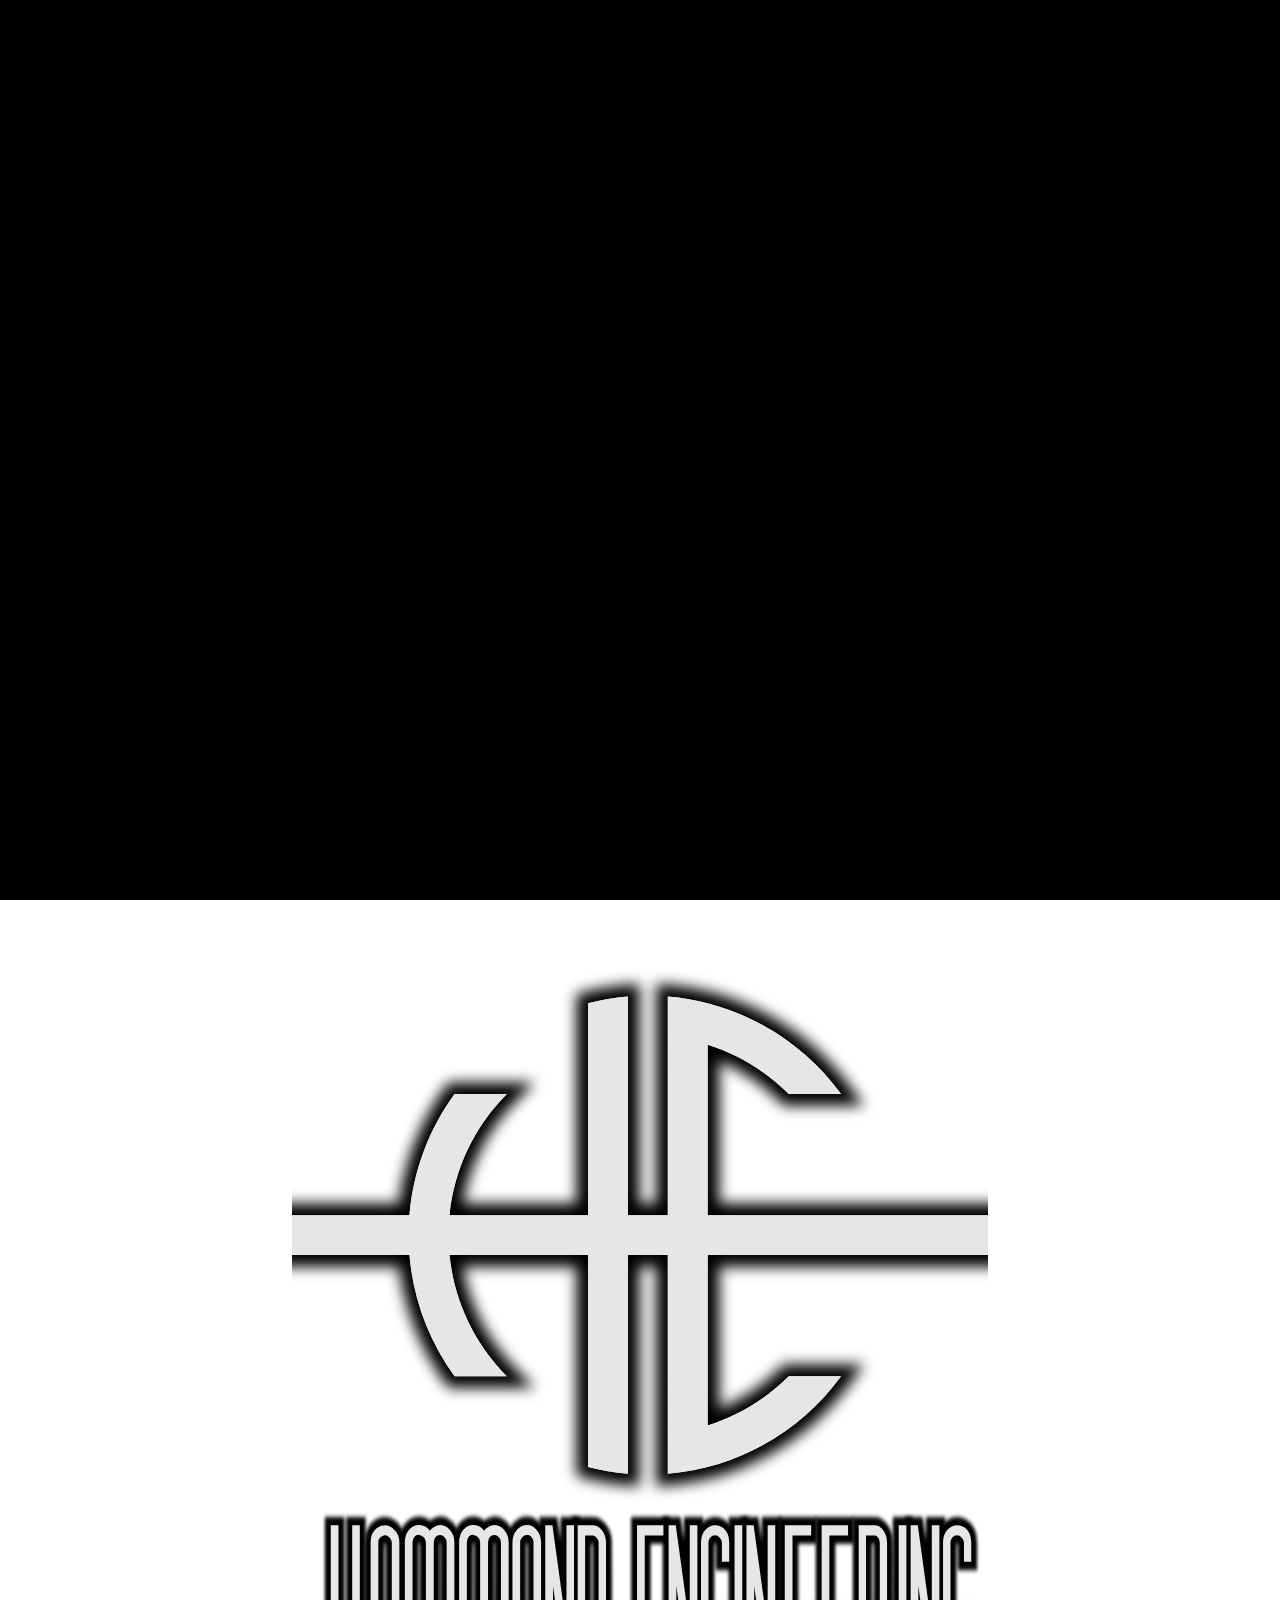
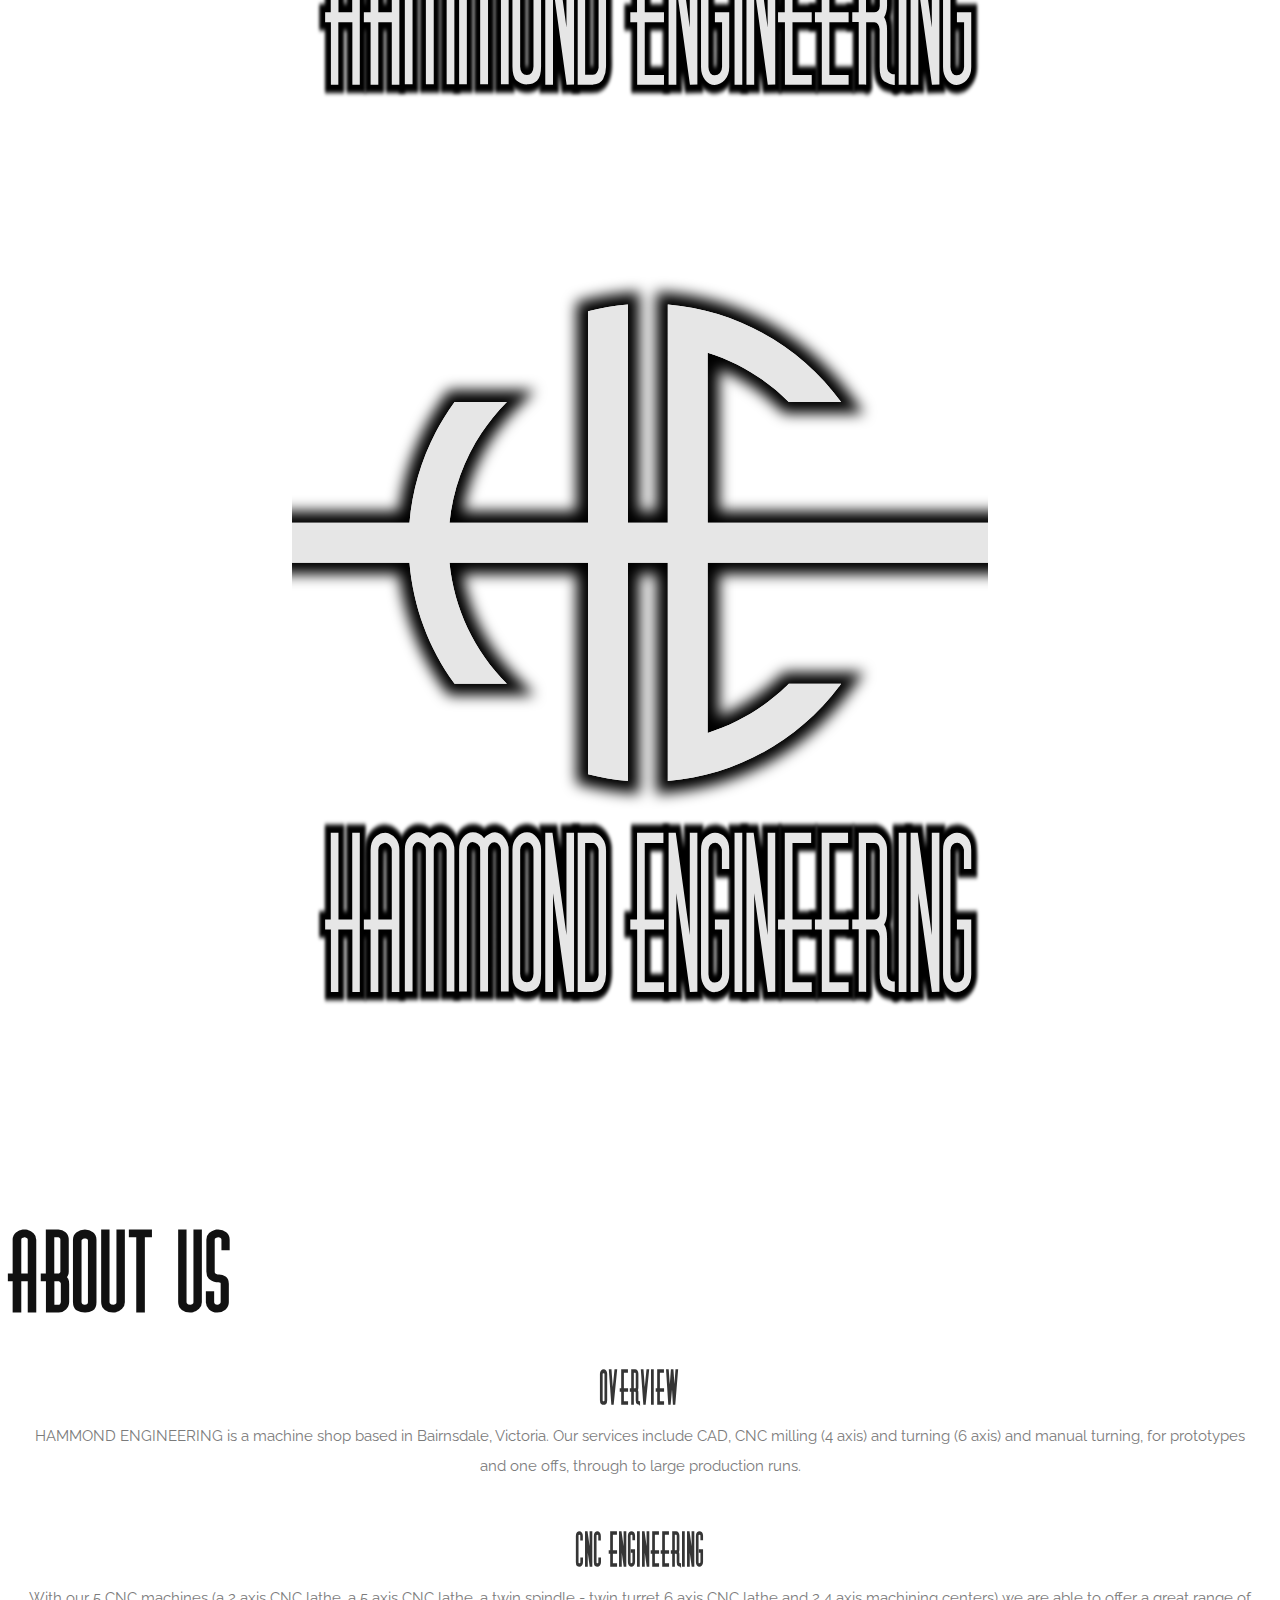
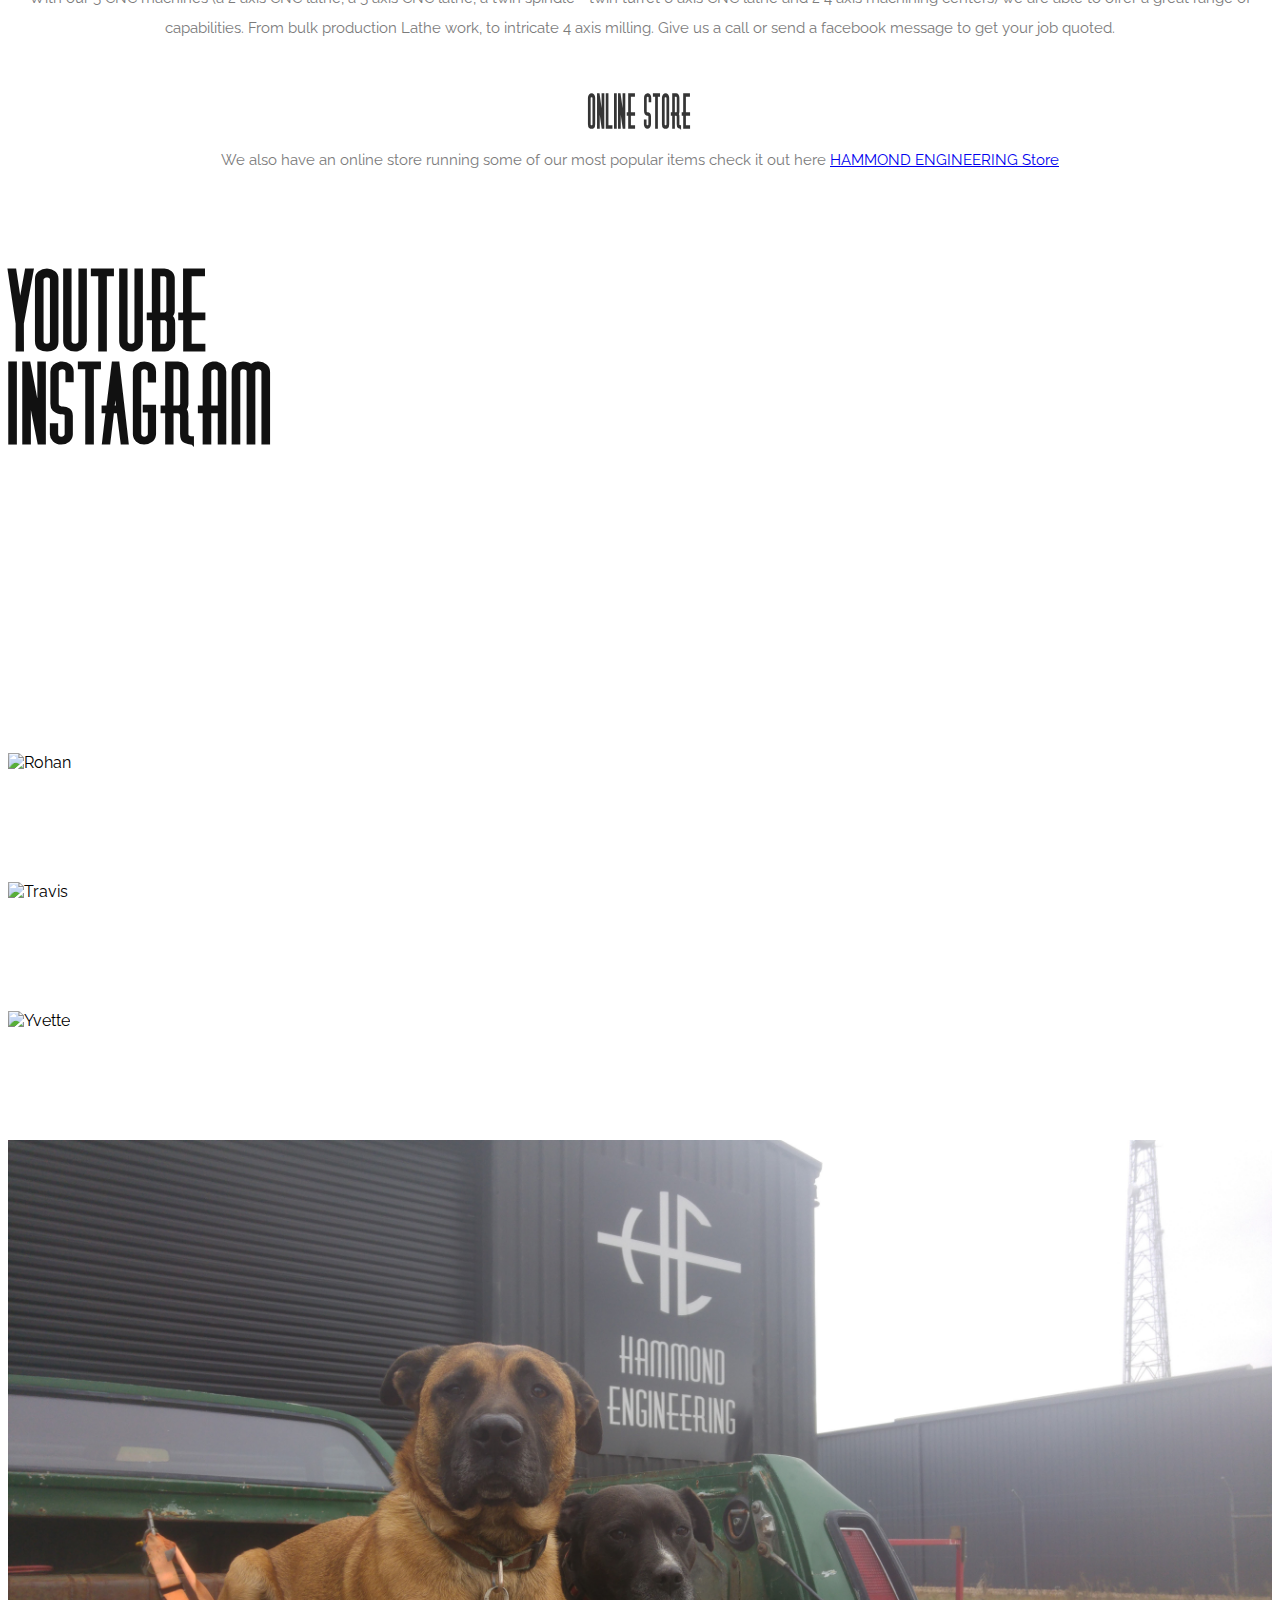
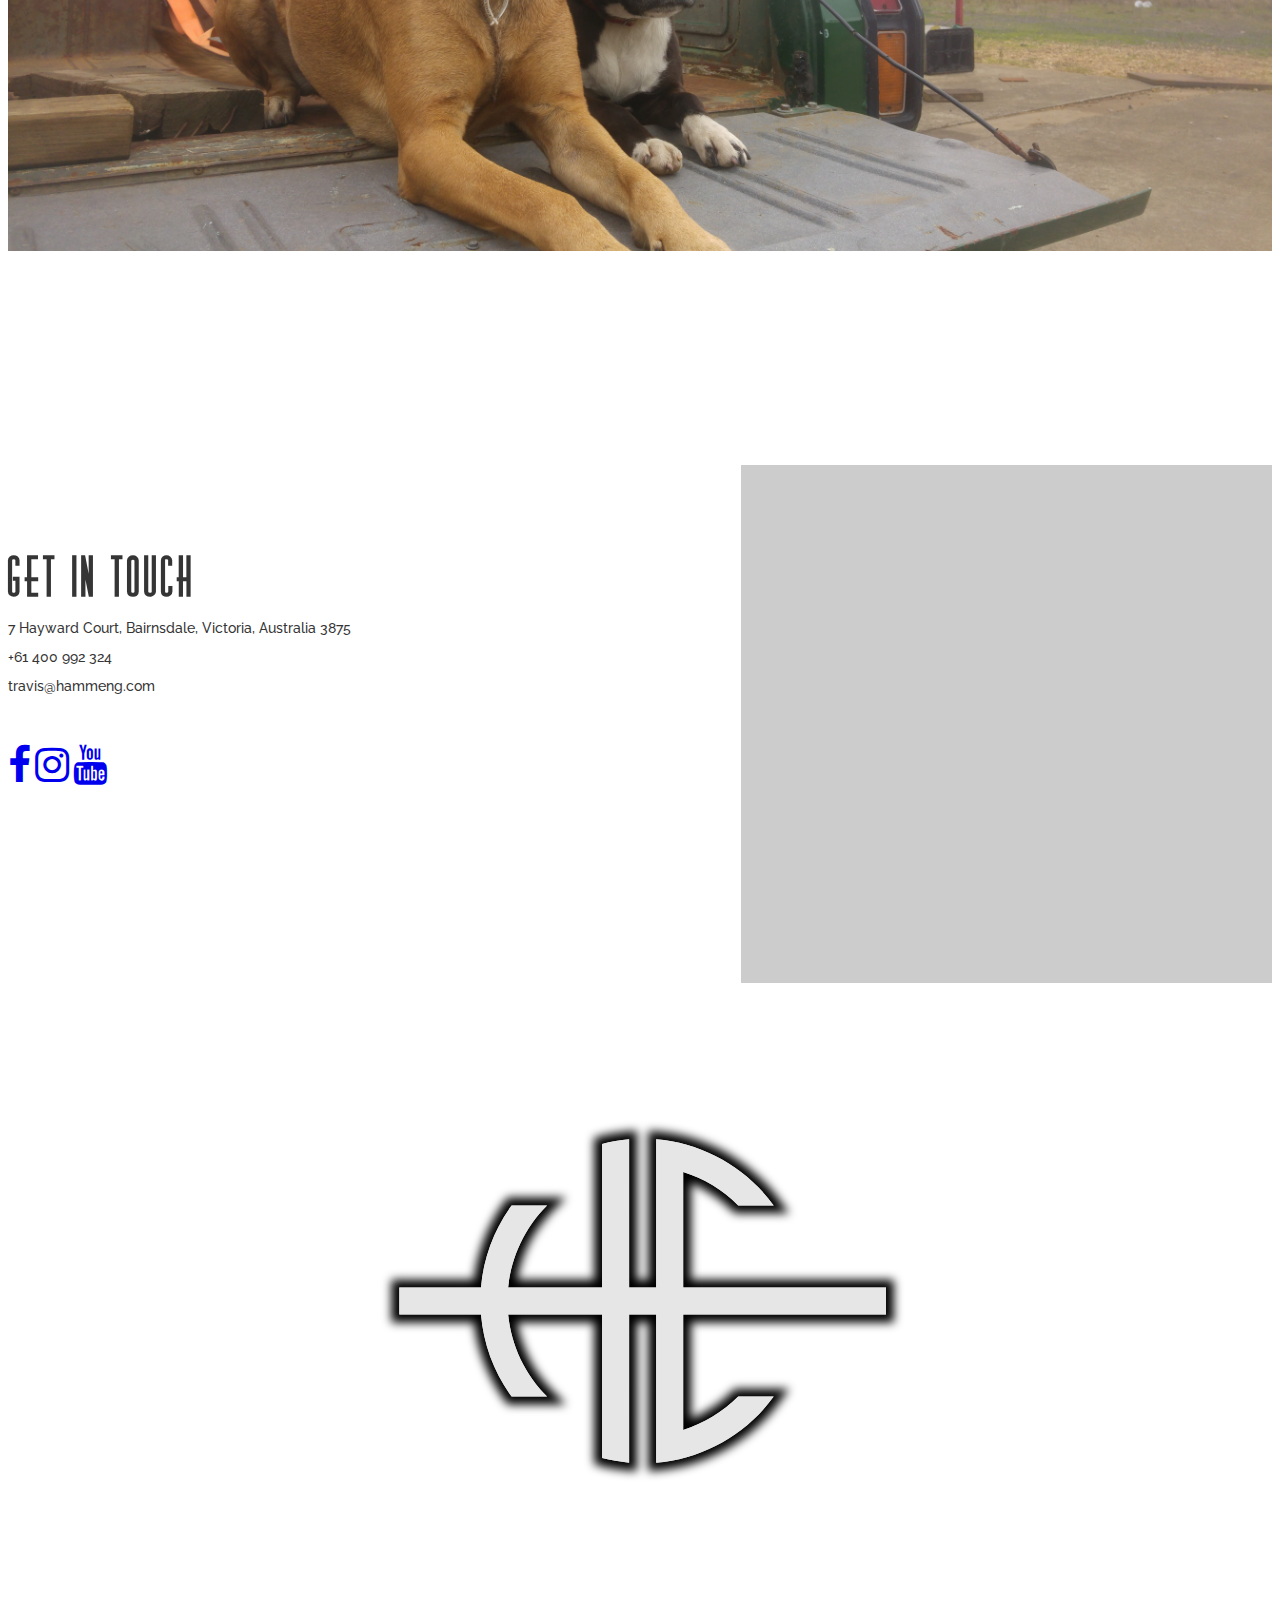
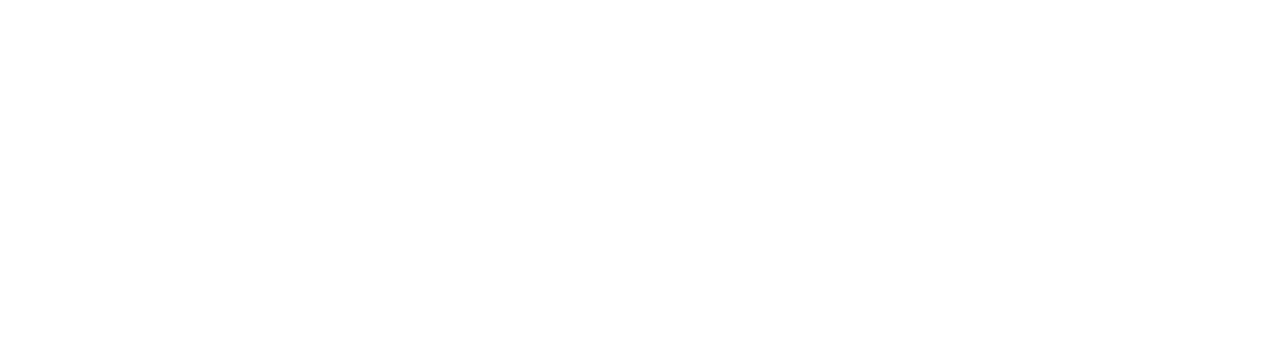
==== commit ebc7c75d: "update html" ====
--- a/index.html
+++ b/index.html
@@ -25,24 +25,6 @@
   <div id="preloder">
     <div class="loader"></div>
   </div>
-  <!-- Header Section Begin -->
-  <!-- <header class="header-section">
-
-    <!-- <div class="container"> -->
-      <!-- <div class="row"> -->
-        <!-- <div class="col-lg-12"> -->
-          <!-- <div class="main-menu"> -->
-            <!-- <div class="logo"> -->
-              <!-- <a href="./index.html"> -->
-               <!-- <img src="img/helogoblur.svg" alt=""> -->
-              <!-- </a> -->
-            <!-- </div> -->
-   <!--      </div> -->
-        <!-- </div> -->
-      <!-- </div> -->
-    <!-- </div> -->
-  <!-- </header> --> 
-  <!-- Header End -->
 
   <!-- Top Social Begin -->
   <div class="top-social">
@@ -125,15 +107,15 @@
 
   
 <!-- YOUTUBE SECTION -->
-<!-- <section class="hero-slider">
+<section class="hero-slider">
   <div class="row">
     <div class="col-lg-12 text-center" style="font-family: 'diner-fattregular'">
       <strong><h1 >YOUTUBE</h1></strong>
   </div>
   <script src="https://apps.elfsight.com/p/platform.js" defer></script>
-  <div class="elfsight-app-2870fe44-4bf1-4692-8c29-b74e0f790c8b"></div>
+<div class="elfsight-app-2870fe44-4bf1-4692-8c29-b74e0f790c8b"></div>
 </div>
-</section> -->
+</section>
 
 <!-- end youtube section -->
 
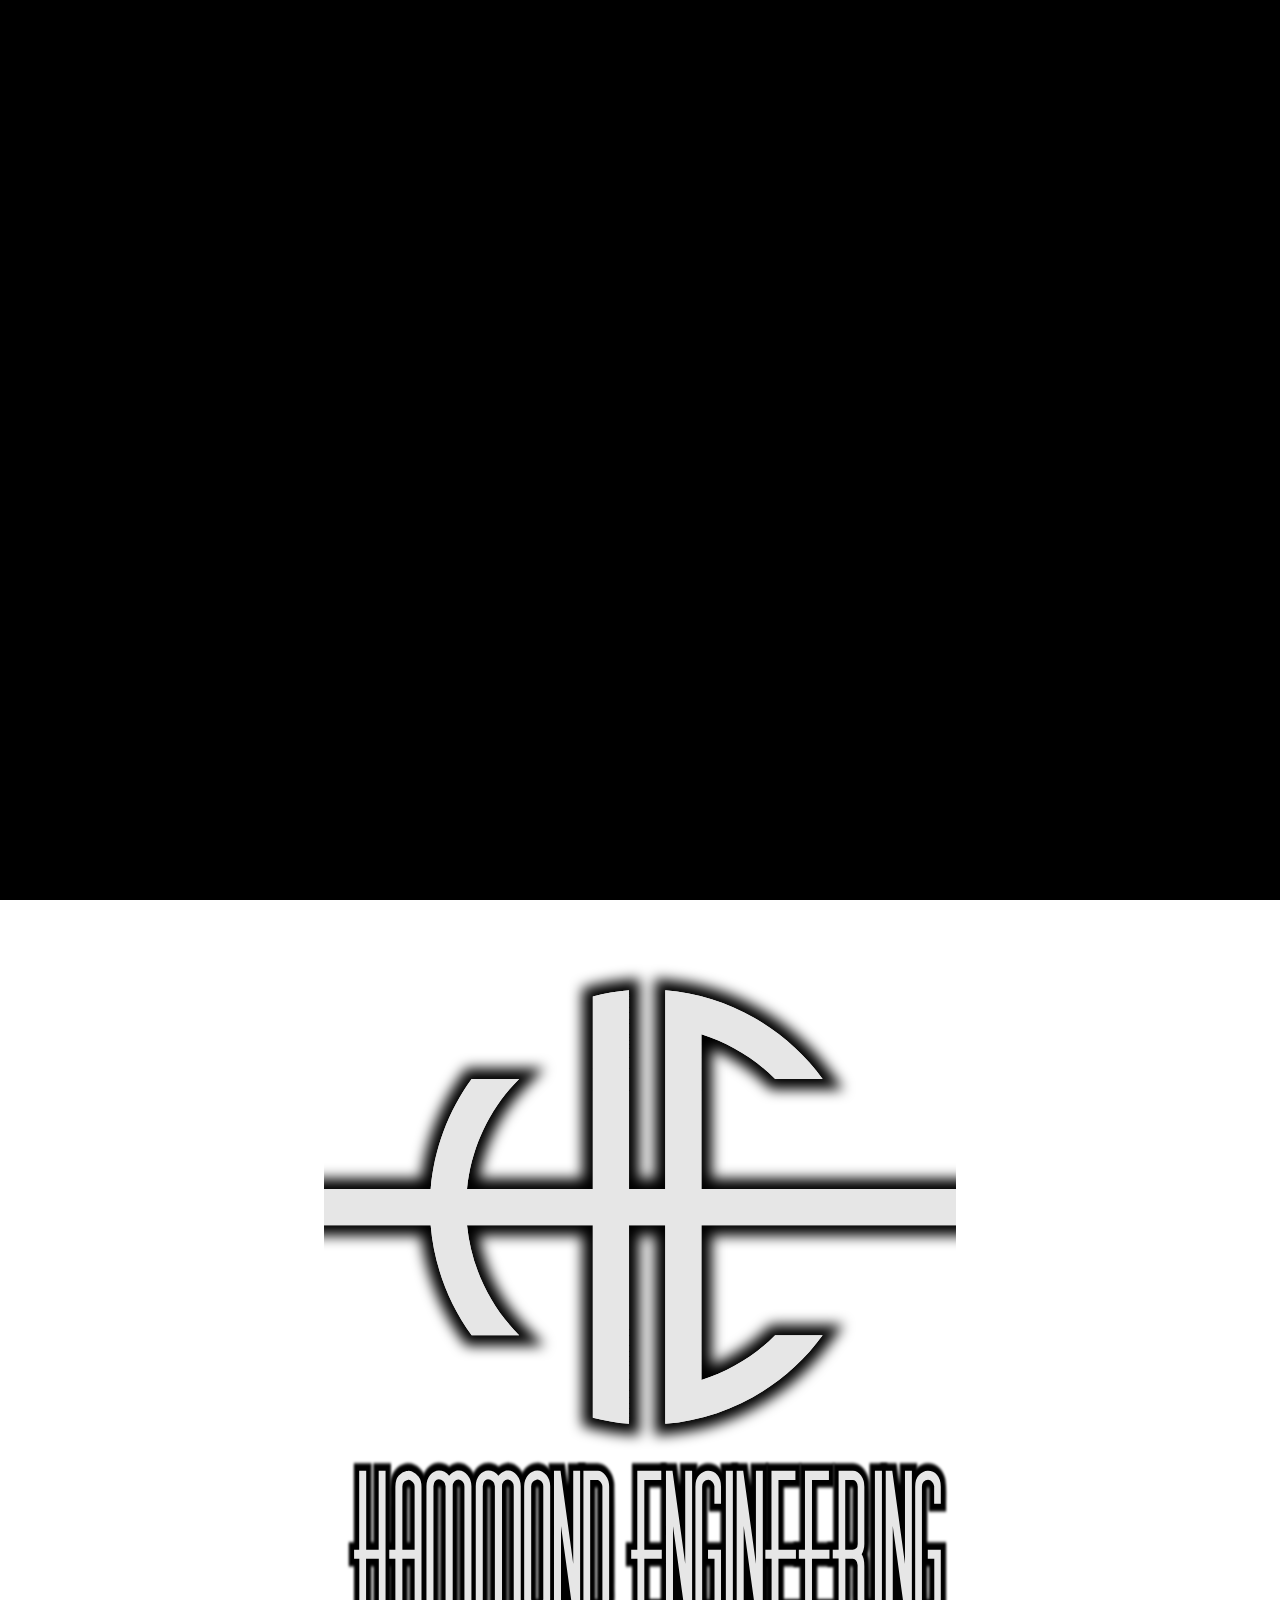
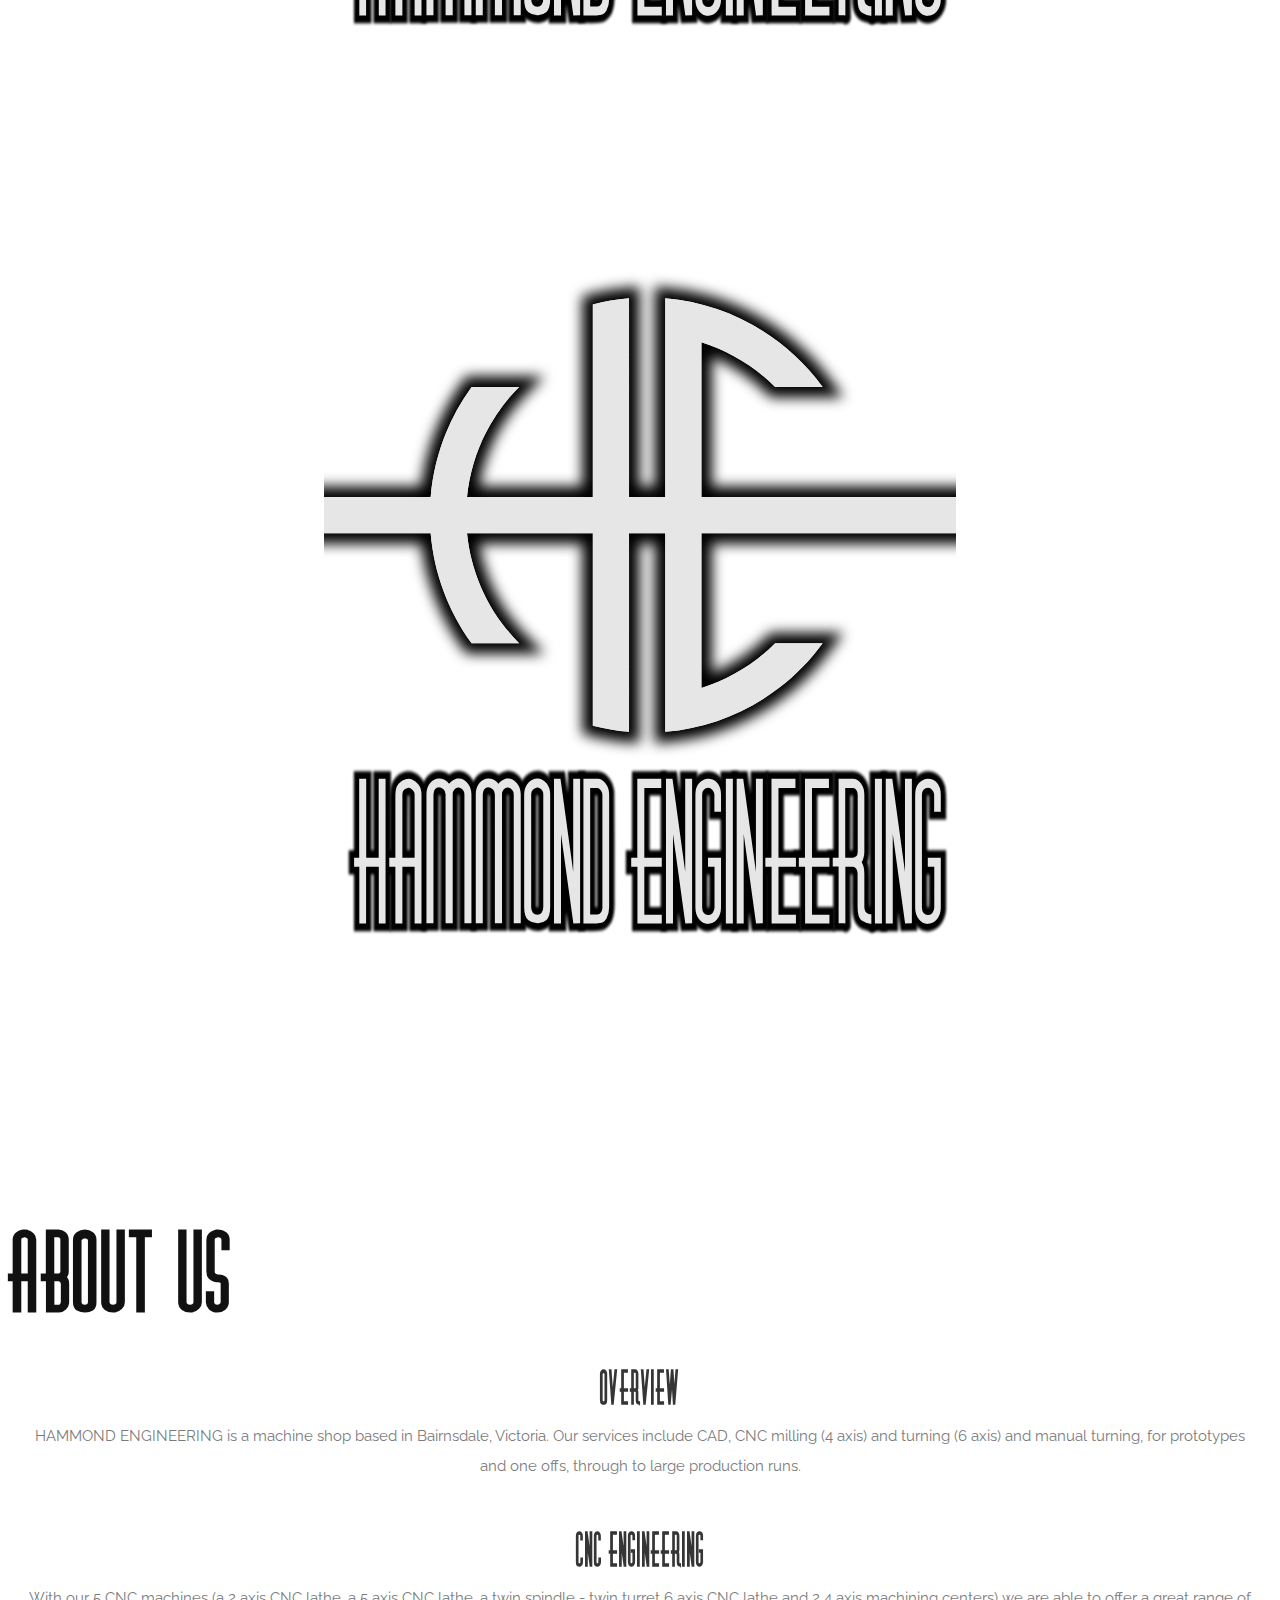
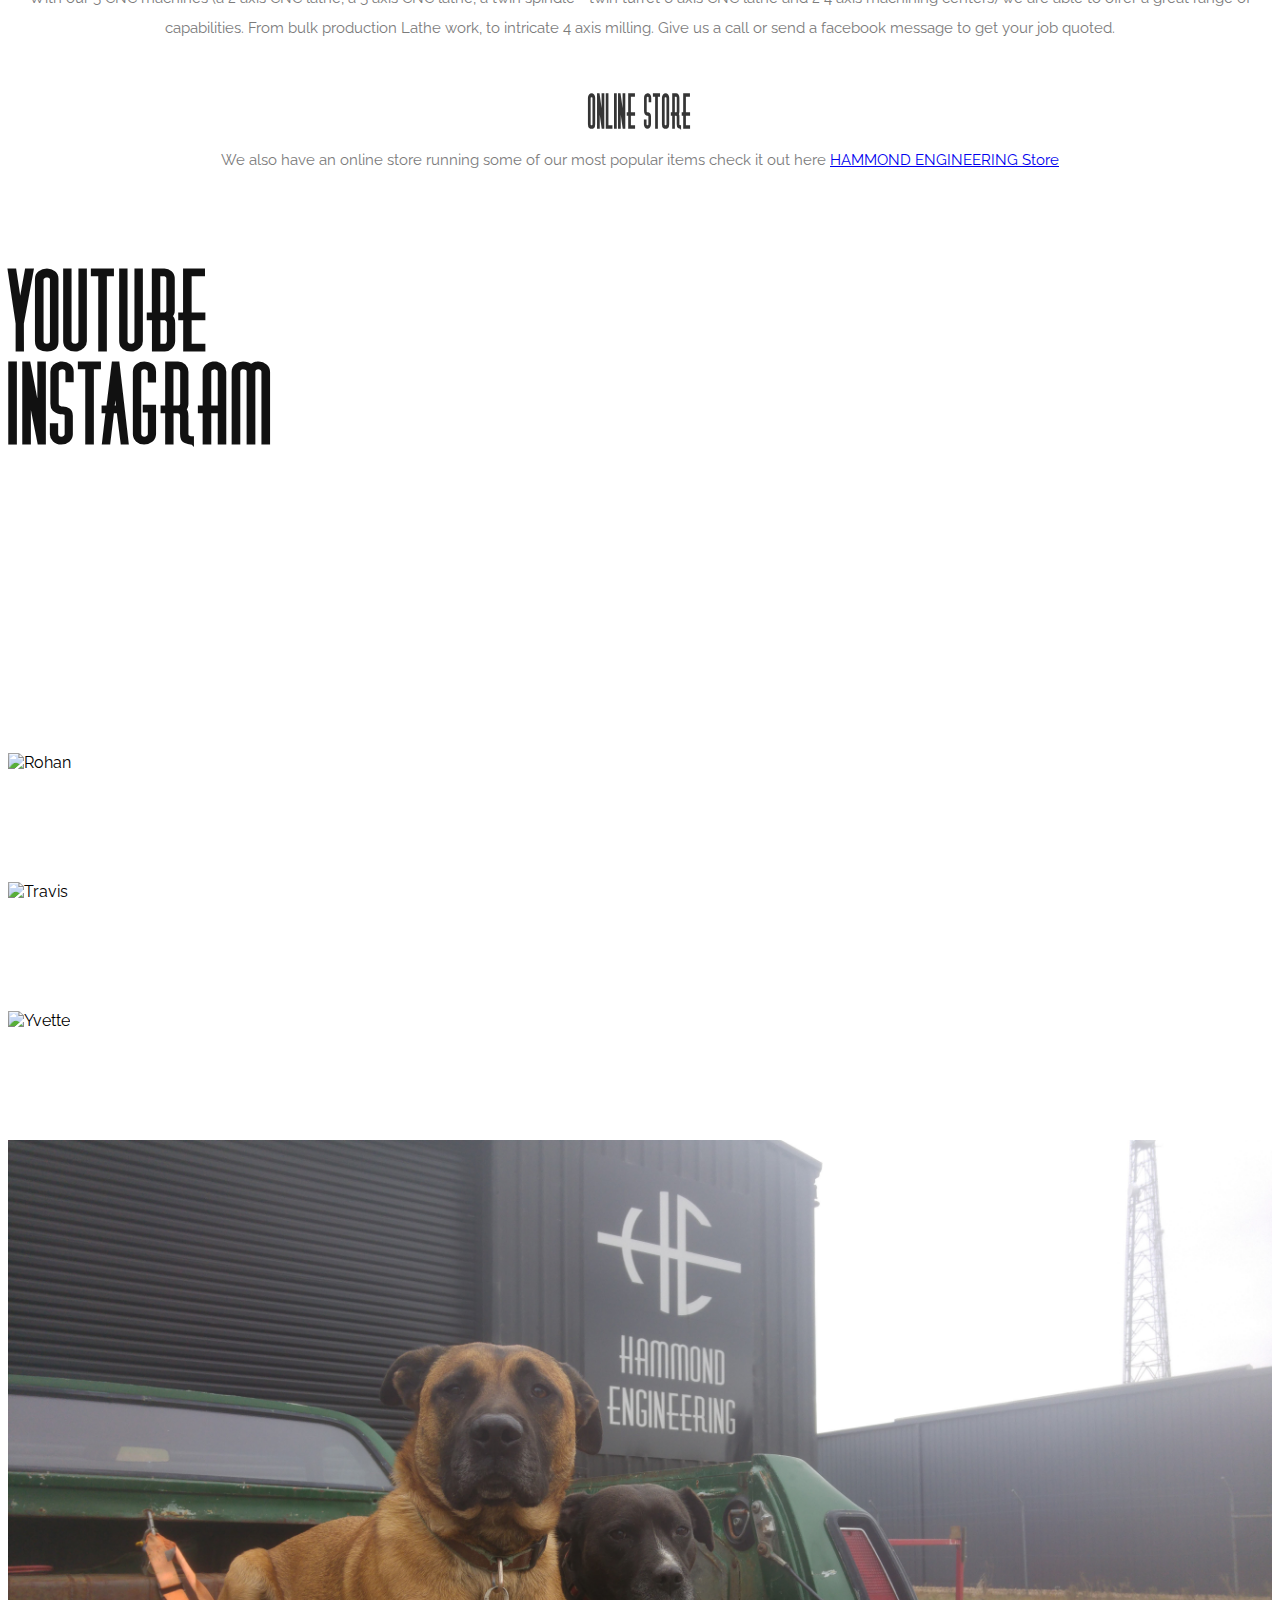
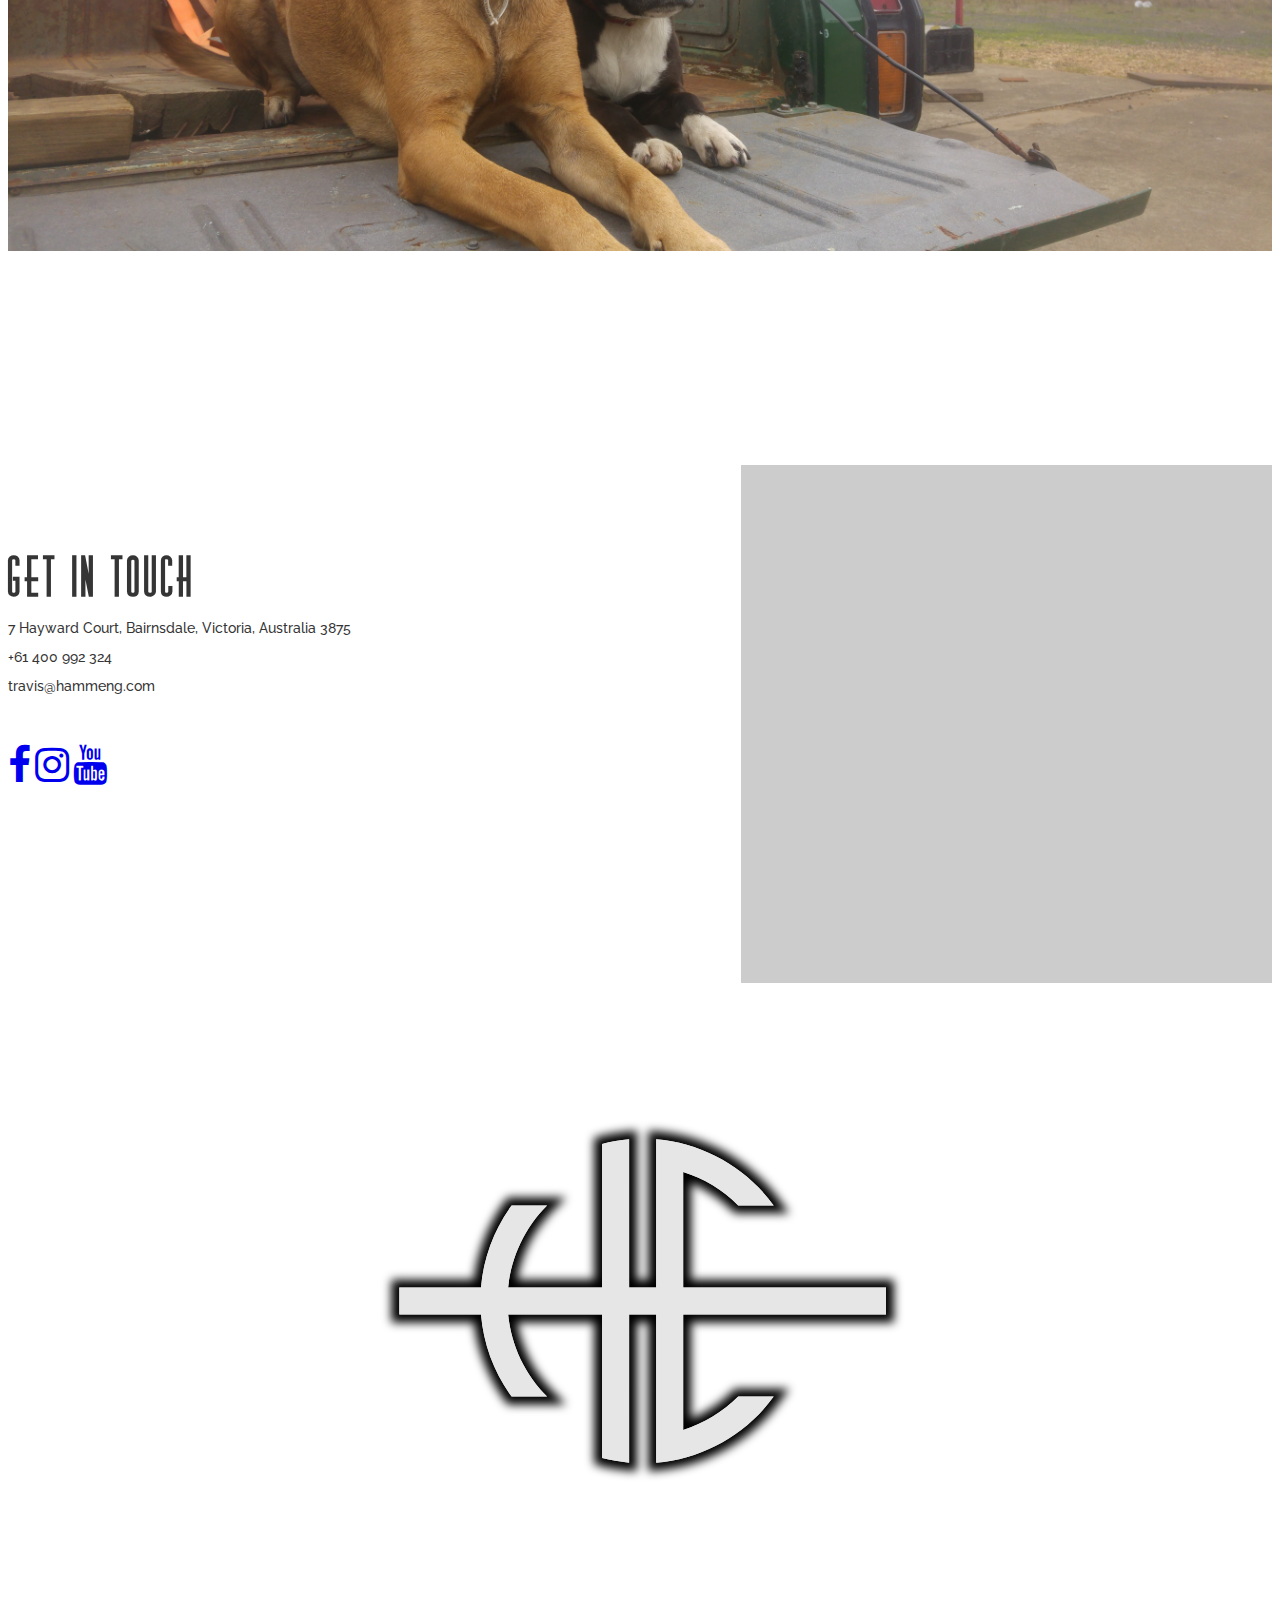
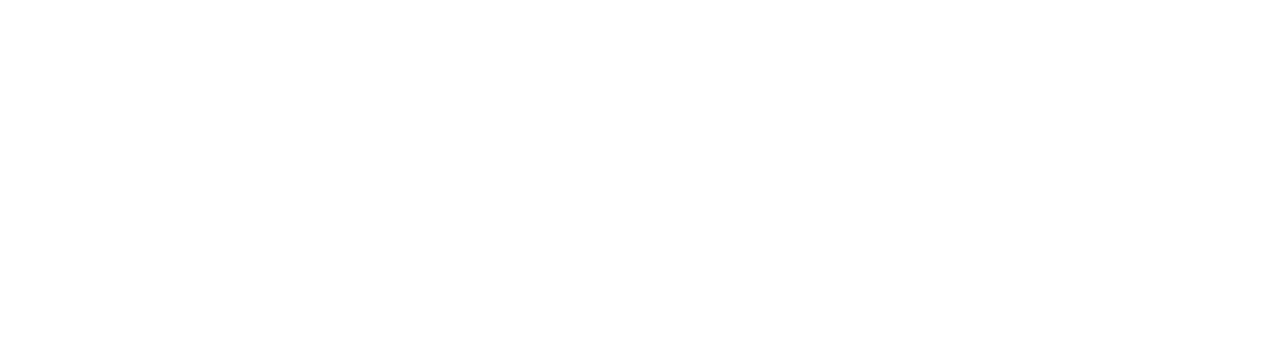
==== commit 3f406dc3: "update image size" ====
--- a/index.html
+++ b/index.html
@@ -41,16 +41,16 @@
   </div>
   <!-- Top Social End -->
   <!-- Hero Slider Section Begin -->
-  <section class="hero-slider" style="font-family: 'diner-fattregular'">
+  <section class="hero" style="font-family: 'diner-fattregular'">
     <div class="slide-items owl-carousel">
       <div class="single-slide set-bg active" data-setbg="img/bg-4.jpg">
-        <img src="img/helogoblur.svg" style="height:110%" alt="">
+        <img src="img/helogoblur.svg" style="height:100%" alt="">
       </div>
       <div class="single-slide set-bg" data-setbg="img/bg-5.jpg">
-        <img src="img/helogoblur.svg" style="height:110%" alt="">
+        <img src="img/helogoblur.svg" style="height:100%" alt="">
       </div>
       <div class="single-slide set-bg" data-setbg="img/bg-6.jpg">
-        <img src="img/helogoblur.svg" style="height:110%" alt="">
+        <img src="img/helogoblur.svg" style="height:100%" alt="">
       </div>
     </div>
   </section>
@@ -58,7 +58,7 @@
 
   <section class="features-section spad">
     <div class="row">
-      <div class="col-lg-12 text-center" style="font-family: 'diner-fattregular'">
+      <div class="col-lg-10 text-center" style="font-family: 'diner-fattregular'">
         <strong><h1 >aBOUT US</h1></strong>
     </div>
   </div>
@@ -107,9 +107,9 @@
 
   
 <!-- YOUTUBE SECTION -->
-<section class="hero-slider">
+<section class="hero">
   <div class="row">
-    <div class="col-lg-12 text-center" style="font-family: 'diner-fattregular'">
+    <div class="col-lg-8 text-center" style="font-family: 'diner-fattregular'">
       <strong><h1 >YOUTUBE</h1></strong>
   </div>
   <script src="https://apps.elfsight.com/p/platform.js" defer></script>
@@ -120,15 +120,14 @@
 <!-- end youtube section -->
 
 <!-- insta feed -->
-  <section class="hero-slider">
+  <section class="hero">
     <div class="row">
-      <div class="col-lg-12 text-center" style="font-family: 'diner-fattregular'" >
+      <div class="col-lg-8 text-center" style="font-family: 'diner-fattregular'" >
         <strong><h1 >INSTAGRam</h1></strong>
     </div>
     <script src="https://apps.elfsight.com/p/platform.js" defer></script>
     <div class="elfsight-app-2a391672-fe69-4390-8fcb-ee3ab6f4a909"></div>
   </div>
-
   </section>
 <!-- end insta feed -->
   <!-- Features Section Begin -->
@@ -139,7 +138,7 @@
     <section class="person-section set-bg" data-setbg="img/person-bg.jpg">
         <div class="container">
           <div class="row">
-            <div class="col-lg-12 text-center">
+            <div class="col-lg-10 text-center">
               <div style="font-family: 'diner-fattregular'" class="section-title">
                 <strong><h1 style="color:white">OUR TEam</h1></strong>
               </div>
@@ -222,7 +221,7 @@
 
     <div class="container">
       <div class="row">
-        <div class="col-lg-12">
+        <div class="col-lg-10">
           <div class="contact-info">
             <div class="contact-details">
               <h2 style="font-family: 'diner-fattregular'">GET IN TOUCH</h2>
@@ -256,7 +255,7 @@
   <footer class="footer-section set-bg" data-setbg="img/footer-bg.jpg" class="image-blurred-edge" >
     <div class="container">
       <div class="row">
-        <div class="col-lg-12">
+        <div class="col-lg-10">
           <div class="footer-content">
             <div class="footer-logo">
               <a href="#"><img src="img/HELogo.svg" x="50%" y="50%" height="850" width="auto" alt=""></a>
--- a/css/style.css
+++ b/css/style.css
@@ -44,11 +44,13 @@
 
 
 html,
+
 body {
 	height: 100%;
 	font-family: "Raleway";
 	-webkit-font-smoothing: antialiased;
 	background: none;
+	
 
 }
 
@@ -65,7 +67,8 @@
 }
 
 h1 {
-	font-size: 100px;}
+	font-size: 100px;
+	}
 
 h1Sharp {
 	font-size: 100px;
@@ -97,10 +100,12 @@
 	font-weight: 400;
 	line-height: 1.6;
 	margin: 0 0 15px 0;
+	
 }
 
 img {
 	max-width: 100%;
+	
 }
 
 input:focus,
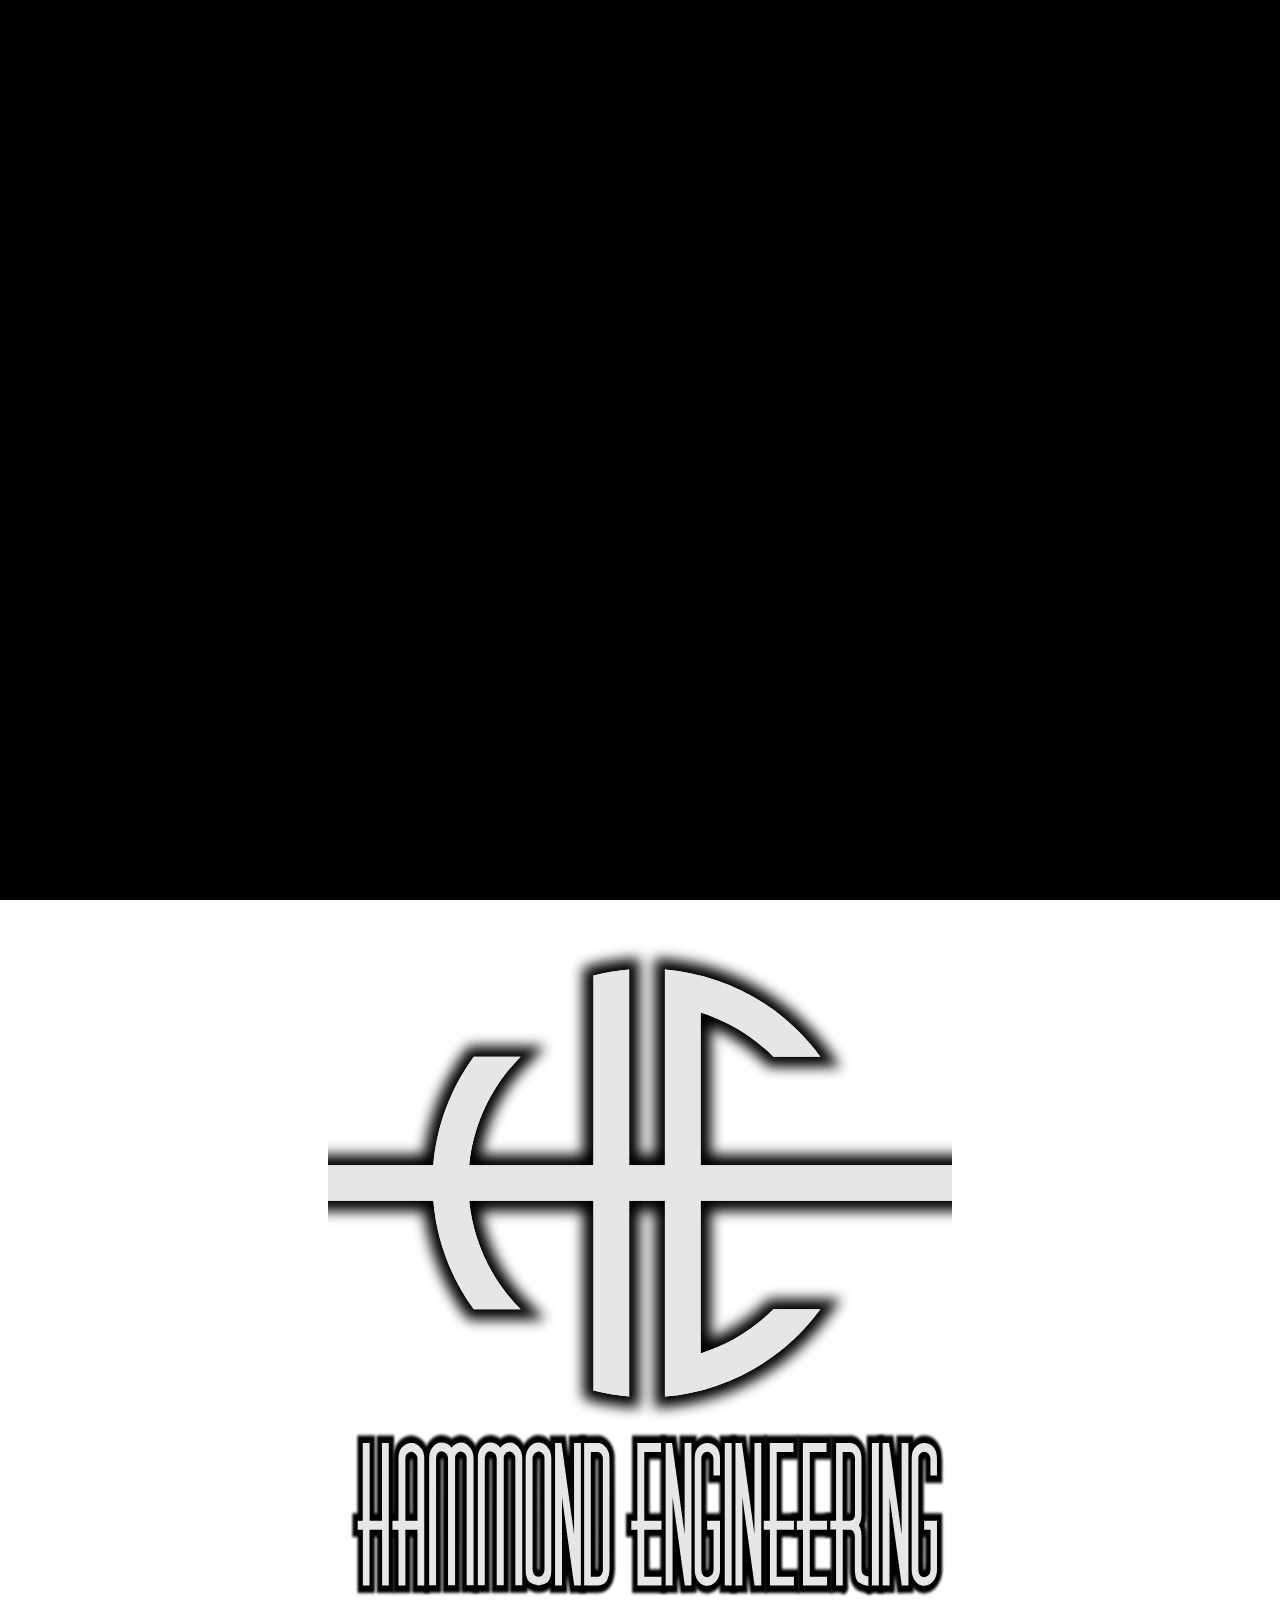
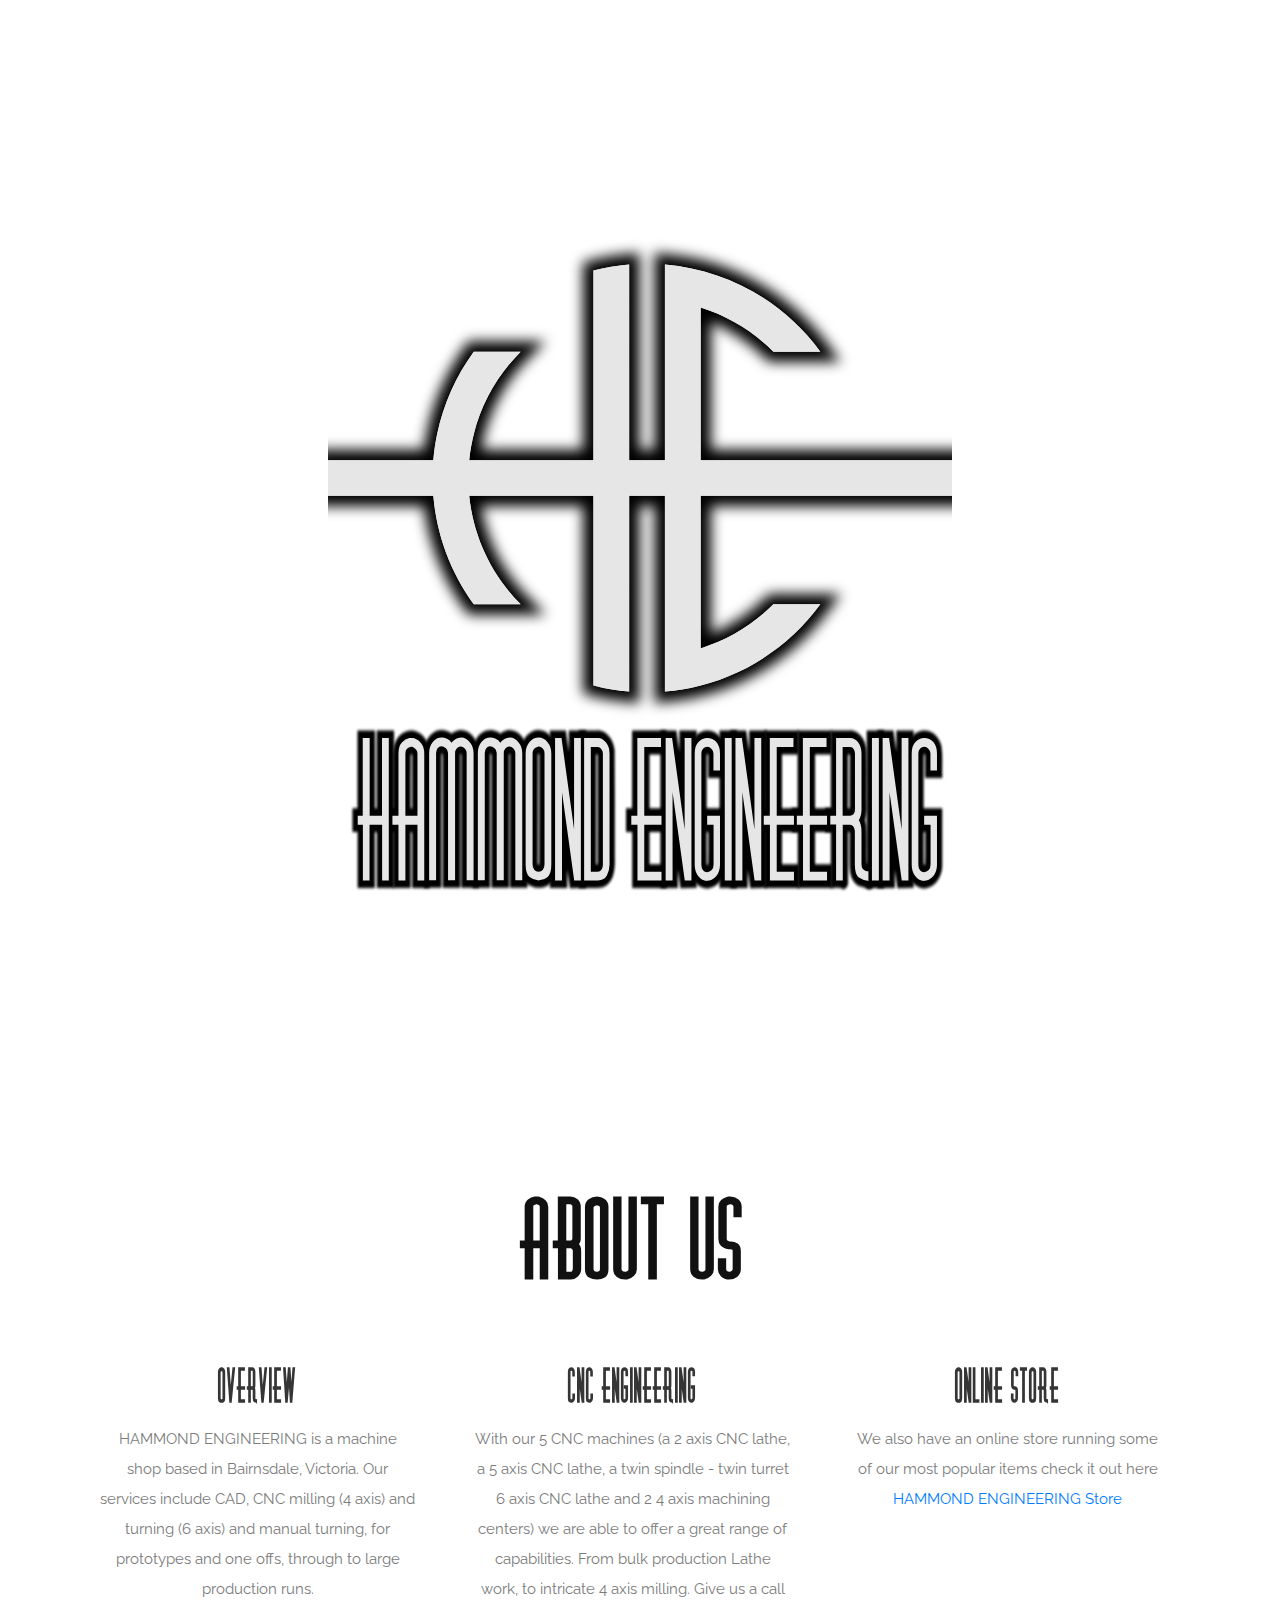
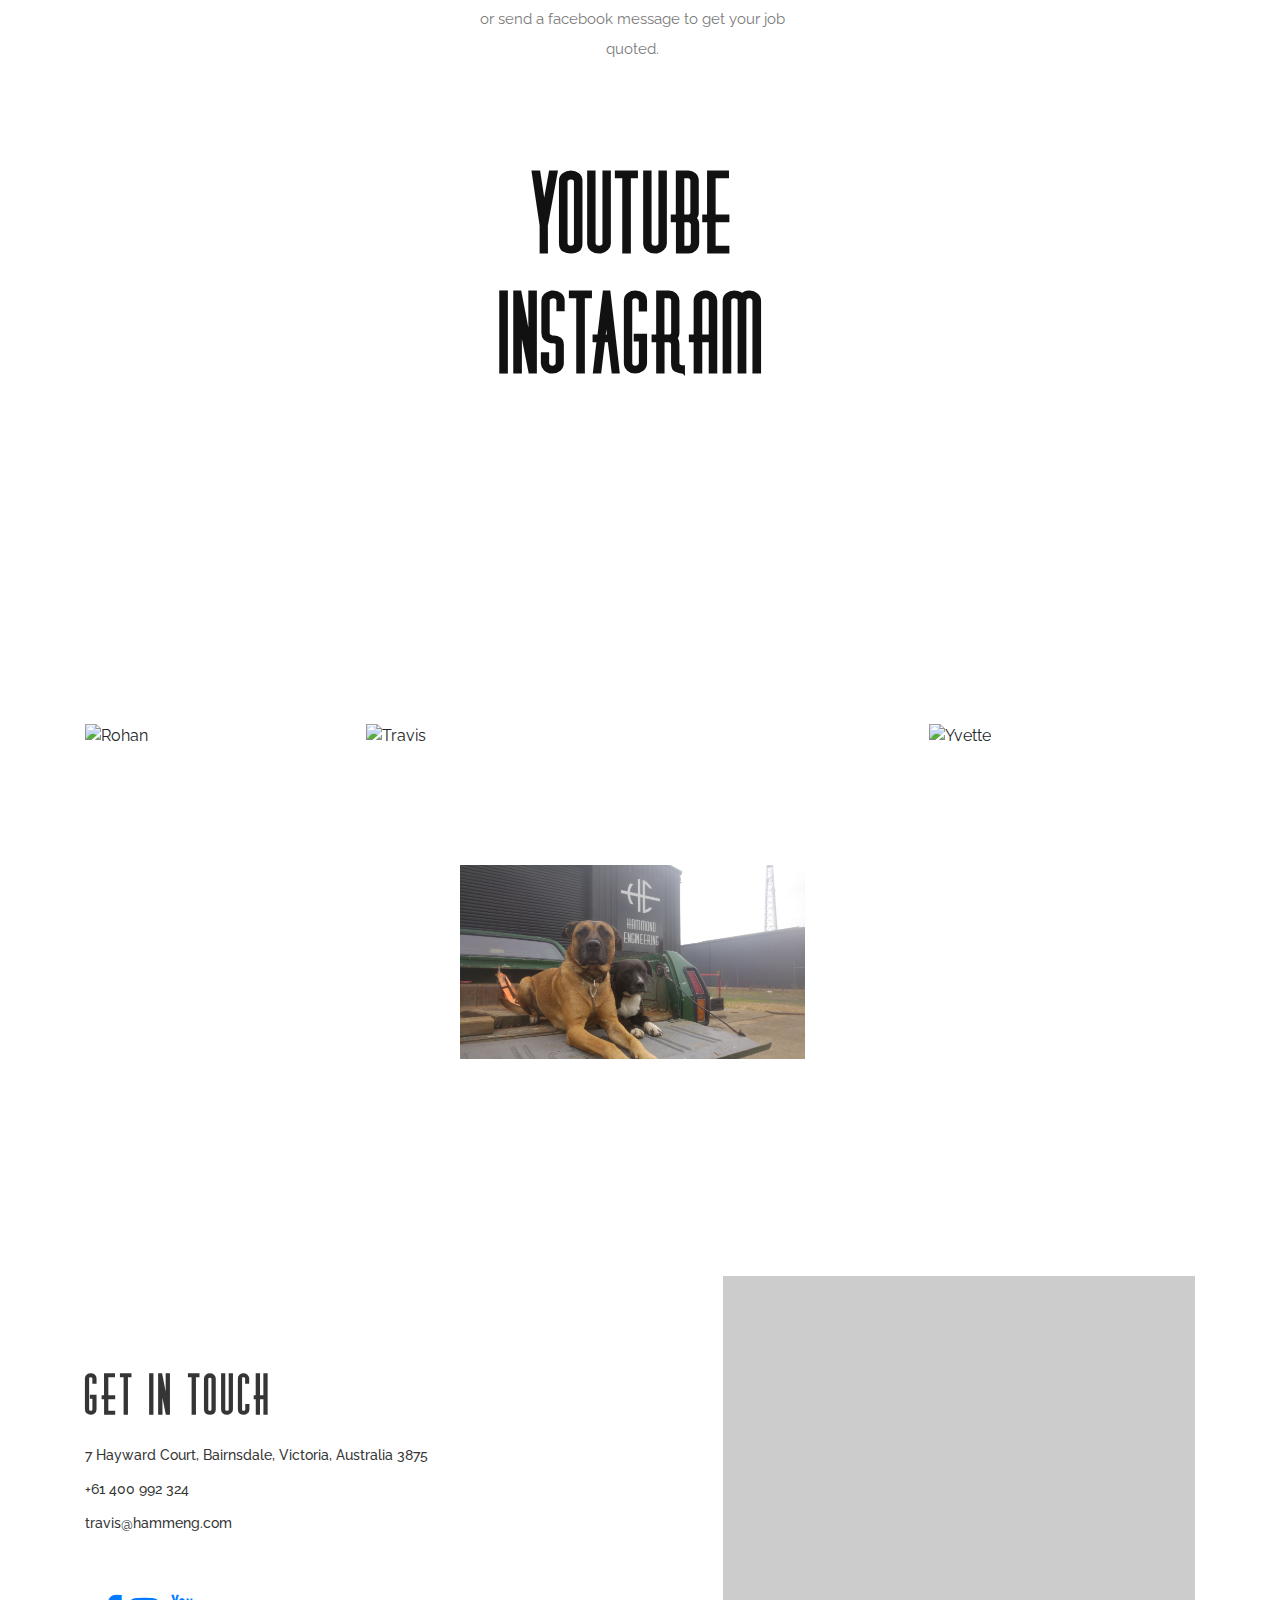
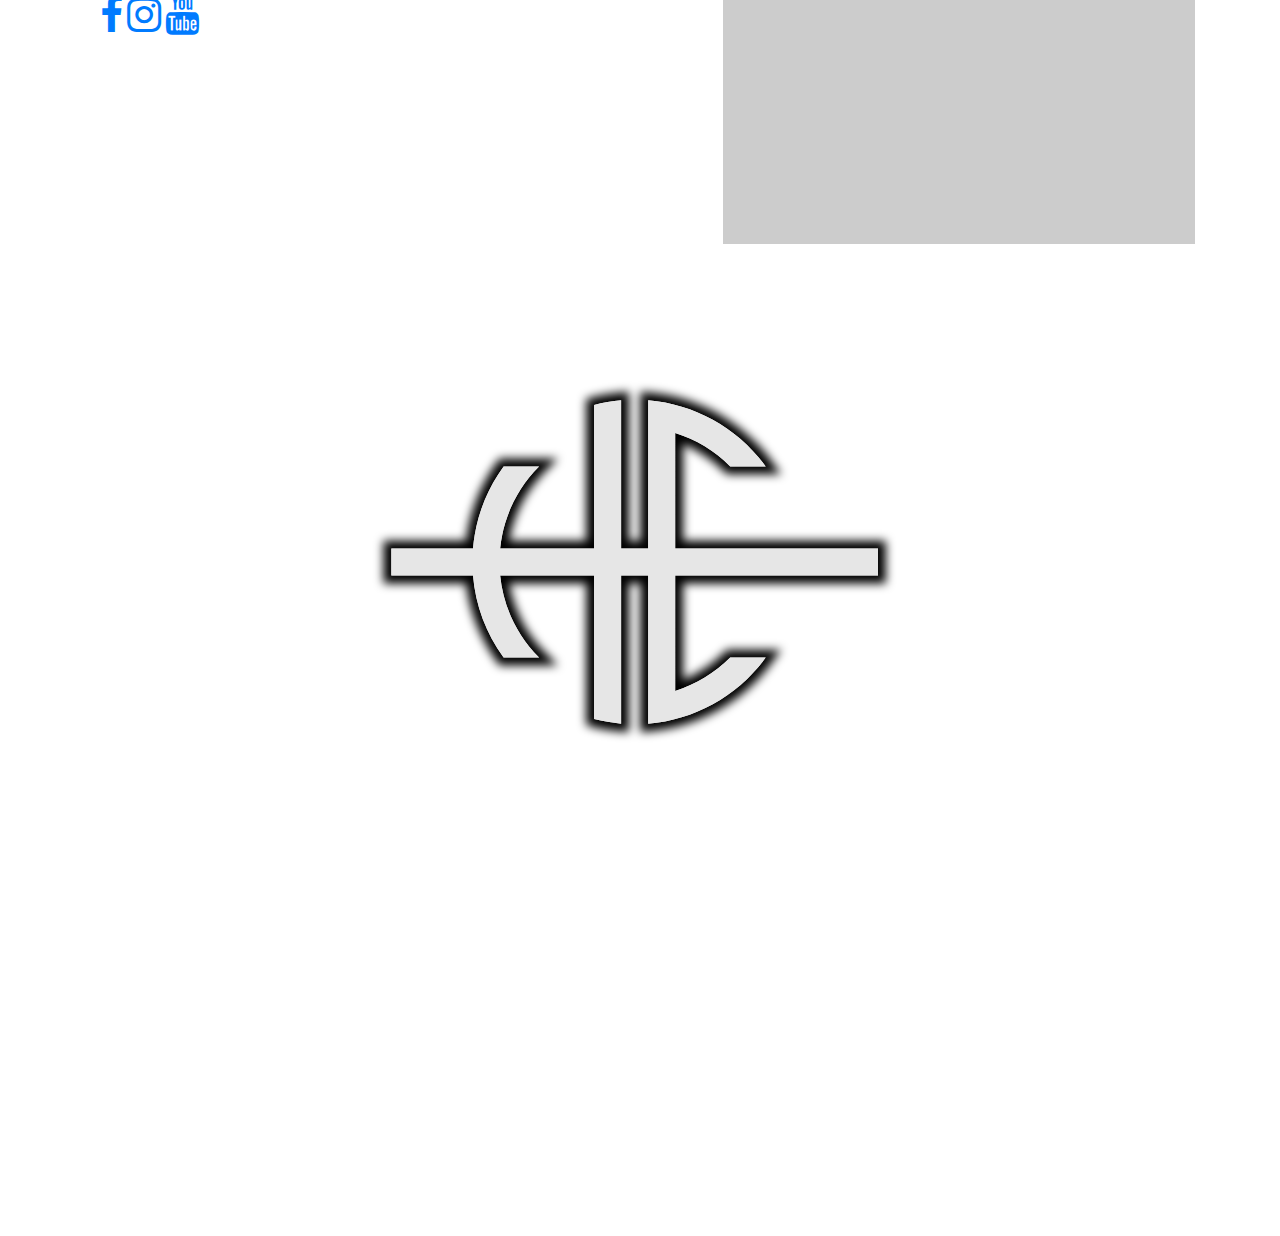
==== commit 73b6480b: "webstore integration" ====
--- a/index.html
+++ b/index.html
@@ -58,7 +58,7 @@
 
   <section class="features-section spad">
     <div class="row">
-      <div class="col-lg-10 text-center" style="font-family: 'diner-fattregular'">
+      <div class="col-lg-12 text-center" style="font-family: 'diner-fattregular'">
         <strong><h1 >aBOUT US</h1></strong>
     </div>
   </div>
@@ -97,7 +97,7 @@
             <div class="feature-text">
               <br><br>
               <h5 style="font-family: 'diner-fattregular'">Online Store</h5>
-              <p>We also have an online store running some of our most popular items check it out here <a href="https://shop.hammeng.com/?fbclid=IwAR10fEAKiIr06SRKnz7oAMLeVdky1YcekXz0GeLi4KqEOwIcUKCWBD55_ZM">HAMMOND ENGINEERING Store</a></p>
+              <p>We also have an online store running some of our most popular items check it out here <a href=#my-store-62638521>HAMMOND ENGINEERING Store</a></p>
             </div>
           </div>
         </div>
@@ -109,12 +109,13 @@
 <!-- YOUTUBE SECTION -->
 <section class="hero">
   <div class="row">
-    <div class="col-lg-8 text-center" style="font-family: 'diner-fattregular'">
+    <div class="col-lg-12 text-center" style="font-family: 'diner-fattregular'">
       <strong><h1 >YOUTUBE</h1></strong>
   </div>
+</div>
   <script src="https://apps.elfsight.com/p/platform.js" defer></script>
 <div class="elfsight-app-2870fe44-4bf1-4692-8c29-b74e0f790c8b"></div>
-</div>
+
 </section>
 
 <!-- end youtube section -->
@@ -122,12 +123,13 @@
 <!-- insta feed -->
   <section class="hero">
     <div class="row">
-      <div class="col-lg-8 text-center" style="font-family: 'diner-fattregular'" >
+      <div class="col-lg-12 text-center" style="font-family: 'diner-fattregular'" >
         <strong><h1 >INSTAGRam</h1></strong>
     </div>
+  </div>
     <script src="https://apps.elfsight.com/p/platform.js" defer></script>
     <div class="elfsight-app-2a391672-fe69-4390-8fcb-ee3ab6f4a909"></div>
-  </div>
+
   </section>
 <!-- end insta feed -->
   <!-- Features Section Begin -->
@@ -138,7 +140,7 @@
     <section class="person-section set-bg" data-setbg="img/person-bg.jpg">
         <div class="container">
           <div class="row">
-            <div class="col-lg-10 text-center">
+            <div class="col-lg-12 text-center">
               <div style="font-family: 'diner-fattregular'" class="section-title">
                 <strong><h1 style="color:white">OUR TEam</h1></strong>
               </div>
@@ -216,12 +218,20 @@
   </section> -->
   <!-- Features Section End -->
 
+  <!-- WEBSTORE SECTION -->
+  <div id="my-store-62638521"></div>
+  <div>
+  <script data-cfasync="false" type="text/javascript" src="https://app.ecwid.com/script.js?62638521&data_platform=code&data_date=2021-06-28" charset="utf-8"></script><script type="text/javascript"> xProductBrowser("categoriesPerRow=3","views=grid(20,1) list(60) table(60)","categoryView=grid","searchView=list","id=my-store-62638521");</script>
+  </div>
+
+  <!-- WEBSTORE SECTION END -->
+
   <!-- Contact Section Begin -->
   <section class="contact-section">
 
     <div class="container">
       <div class="row">
-        <div class="col-lg-10">
+        <div class="col-lg-12">
           <div class="contact-info">
             <div class="contact-details">
               <h2 style="font-family: 'diner-fattregular'">GET IN TOUCH</h2>
@@ -255,7 +265,7 @@
   <footer class="footer-section set-bg" data-setbg="img/footer-bg.jpg" class="image-blurred-edge" >
     <div class="container">
       <div class="row">
-        <div class="col-lg-10">
+        <div class="col-lg-12">
           <div class="footer-content">
             <div class="footer-logo">
               <a href="#"><img src="img/HELogo.svg" x="50%" y="50%" height="850" width="auto" alt=""></a>
